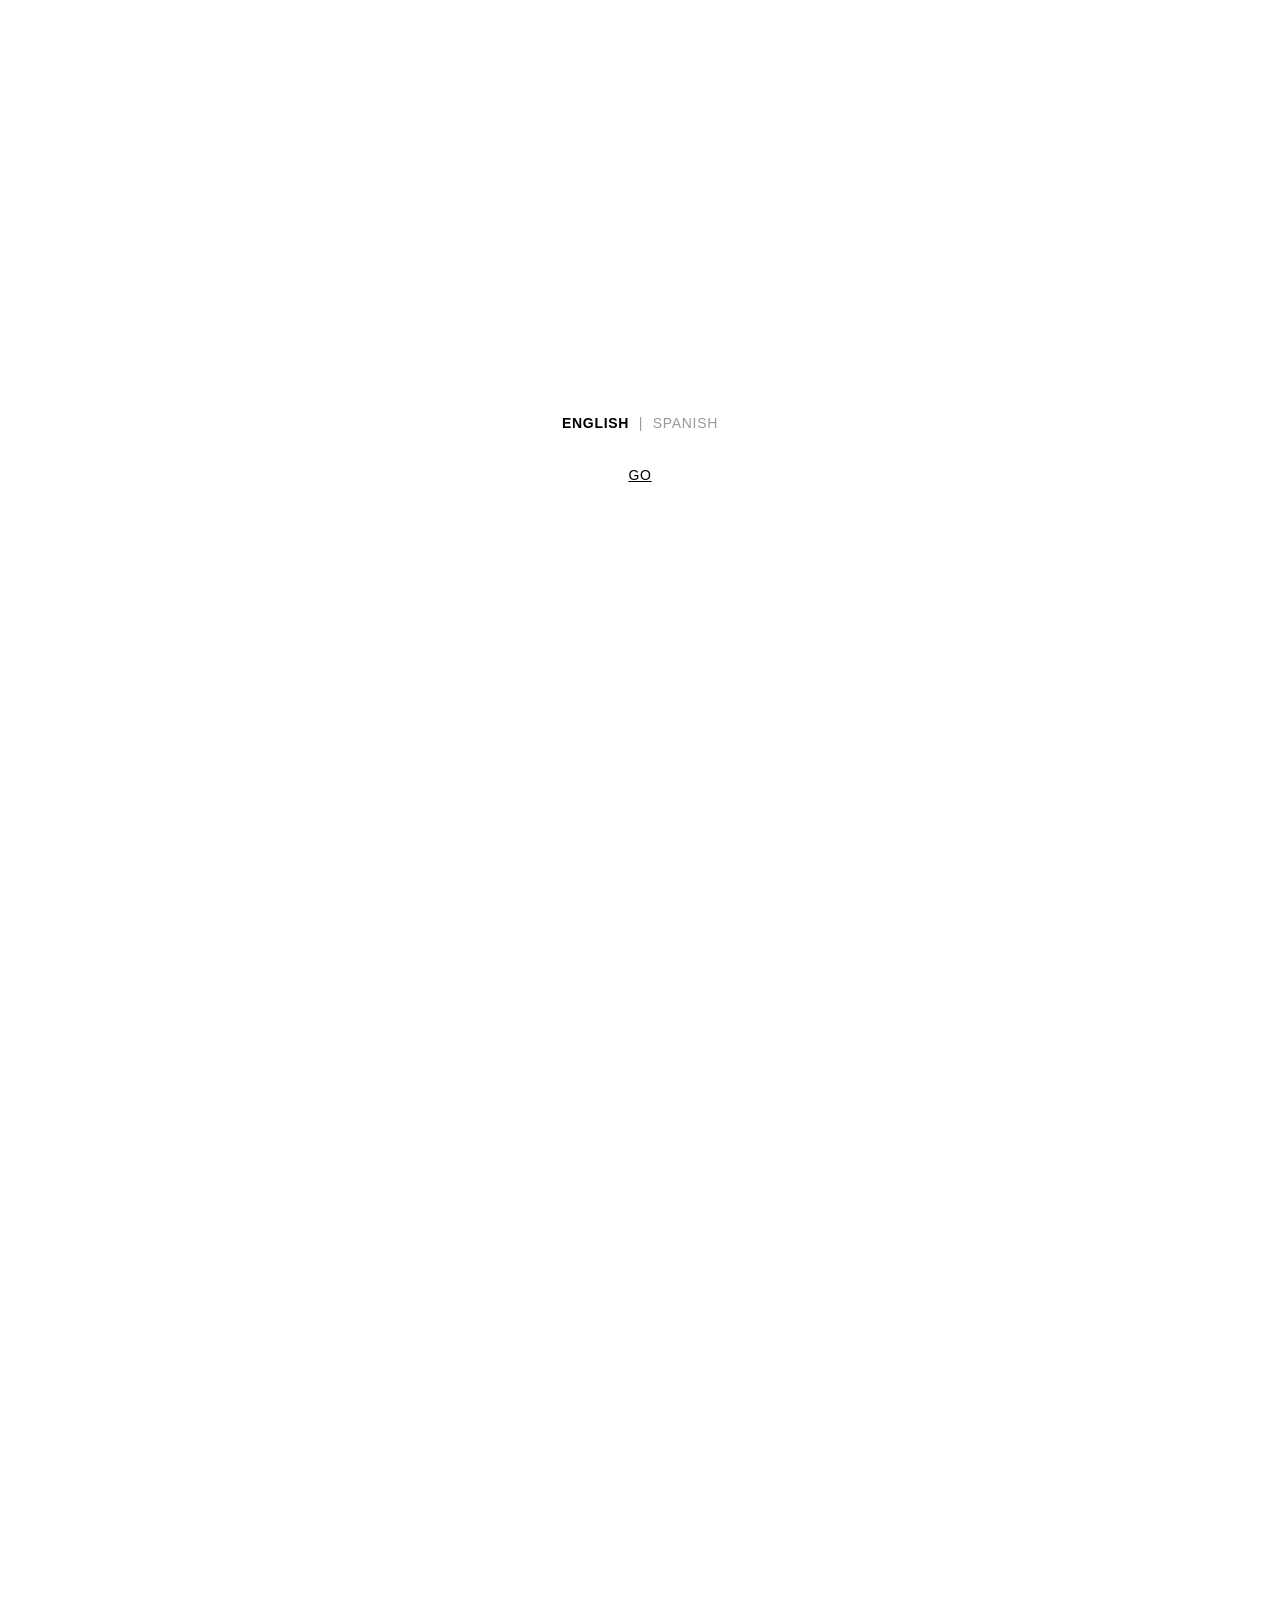
==== index.html @ 4071314b "Apply today's changes to mobile and refine the responsive layout Header (all pages): two clean rows " ====
<!DOCTYPE html>
<html lang="en">
<head>
    <meta charset="UTF-8">
    <meta name="viewport" content="width=device-width, initial-scale=1.0">
    <title data-i18n-title="home.title">Dolores Riccardo - Art Director & Creative</title>
    <link rel="preconnect" href="https://fonts.googleapis.com">
    <link rel="preconnect" href="https://fonts.gstatic.com" crossorigin>
    <link href="https://fonts.googleapis.com/css2?family=Caveat:wght@400&display=swap" rel="stylesheet">
    <link rel="stylesheet" href="./css/styles.css">
    <script src="./js/i18n.js"></script>
    <script>
        (function () {
            try {
                var pickerShown = sessionStorage.getItem('langPickerShown') === '1';
                var p = (location.pathname || '').toLowerCase();
                var isHome = p === '/' || p === '' || p.endsWith('/index.html') || p === '/index.html';
                var homeShown = sessionStorage.getItem('homeLoaderShown') === '1';
                if (!pickerShown || (isHome && !homeShown)) {
                    document.documentElement.classList.add('is-preloading');
                }
            } catch (e) {}
        })();
    </script>
</head>
<body>
    <!-- ========== LANGUAGE PICKER OVERLAY ========== -->
    <div id="lang-overlay" hidden>
      <div class="lang-picker">
        <div class="lang-toggle">
          <button class="lang-option is-active" data-lang="en">ENGLISH</button>
          <span class="lang-sep">|</span>
          <button class="lang-option" data-lang="es">SPANISH</button>
        </div>
        <a href="#" class="lang-go">GO</a>
      </div>
    </div>
    <div id="loader-overlay" hidden>
      <div class="loader-counter">0%</div>
    </div>

    <!-- ========== HEADER ========== -->
    <header class="header">
        <a href="#" class="logo">Dolores R</a>
        <nav class="nav-center">
            <a href="./index.html" class="nav-link is-active">Home</a><span class="nav-comma">,&nbsp;</span><a href="./work.html" class="nav-link">Work</a><span class="nav-comma">,&nbsp;</span><a href="./about.html" class="nav-link">About</a><span class="nav-comma">,&nbsp;</span><a href="./cv.html" class="nav-link nav-link--cv-es" data-i18n="common.nav.cv">CV</a><span class="nav-comma nav-mobile-only">,&nbsp;</span><a href="./contact.html" class="nav-link nav-mobile-only">Contact</a></nav>
        <div class="header-right">
            <span class="header-location">Bs As &amp; Worldwide</span>
            <div class="lang-switch">
                <button class="lang-switch-btn is-active" data-lang="en">EN</button>
                <span>/</span>
                <button class="lang-switch-btn" data-lang="es">ES</button>
            </div>
            <a href="./contact.html" class="nav-link nav-link--cta" data-i18n="common.nav.getInTouch">Let's get in touch ;)</a>
        </div>
    </header>

    <!-- ========== HERO SECTION ========== -->
    <section class="hero">
        <div class="hero-frame">
            <img src="./images/loli-hero-bw.jpg" alt="Loli — Dolores Riccardo">
        </div>
        <p class="hero-intro" data-i18n="home.hero.intro">
            I develop visual identities and art-directed campaigns for brands. Specialized in branding systems, narrative direction, and strategic use of AI.
        </p>
        <h1 class="hero-title" data-i18n="home.hero.title">
            Hello :) I'm&nbsp;Loli,<br>
            Buenos Aires-based Art Director &amp; Creative, developing strategic&nbsp;visual<br>
            identities and campaigns for brands&nbsp;seeking<br>
            to break through&nbsp;noise.
        </h1>
        <div class="hero-bottom">
            <div class="hero-col-label" data-i18n="home.hero.colLabel">
                Art Direction<br>&amp; Creativity
            </div>
            <p class="hero-col-text" data-i18n="home.hero.colText">
                Senior graphic designer &amp; creative, 8+ years in the field. Strategy leads — design follows.
            </p>
        </div>
    </section>

    <!-- ========== SELECTED WORKS ========== -->
    <section class="selected-works" id="selected-works">
        <!-- Project 01 -->
        <article class="work">
            <div class="work-meta">
                <span>[ 01 ]</span>
                <span data-i18n="home.works.bplayClient">Guillermo Francella x Bplay</span>
                <span><span data-i18n="home.works.year">Year</span> 2022</span>
            </div>
            <div class="work-title-wrapper">
                <span class="work-annotation work-annotation--left" data-i18n="home.works.bplayAnnot">Sponsor Oficial<br>del Corazón Argento</span>
                <h2 class="work-title"><a href="./project-bplay.html" class="work-title-link"><span class="bracket bracket-l">[</span><span class="title-text">Guillermo Francella x Bplay</span><span class="bracket bracket-r">]</span></a></h2>
                <div class="work-categories" data-i18n="home.works.bplayCats">ART DIRECTION | KEY VISUAL | OFF &amp; ONLINE MEDIA</div>
            </div>
            <a href="./project-bplay.html" class="work-frame-link"><div class="work-frame">
                <img src="./images/bplay/01-hero-mosaic.png" alt="Pepe Argento x Bplay">
            </div></a>
            <a href="./project-bplay.html" class="work-cta" data-i18n="common.seeWholeDeal">&lt; See the whole deal &gt;</a>
        </article>

        <!-- Project 02 -->
        <article class="work">
            <div class="work-meta">
                <span>[ 02 ]</span>
                <span data-i18n="home.works.absolutClient">Absolut Tabasco x Volaris</span>
                <span><span data-i18n="home.works.year">Year</span> 2026</span>
            </div>
            <div class="work-title-wrapper">
                <span class="work-annotation work-annotation--right" data-i18n="home.works.absolutAnnot">Intensidad a bordo<br>de Volaris</span>
                <h2 class="work-title"><a href="./project-absolut.html" class="work-title-link"><span class="bracket bracket-l">[</span><span class="title-text">Absolut Tabasco x Volaris</span><span class="bracket bracket-r">]</span></a></h2>
                <div class="work-categories" data-i18n="home.works.absolutCats">ART DIRECTION | KEY VISUAL | OFF &amp; ONLINE MEDIA | AI GENERATION</div>
            </div>
            <a href="./project-absolut.html" class="work-frame-link"><div class="work-frame">
                <img src="./images/absolut/v2-02.jpg" alt="Absolut Tabasco x Volaris — Intensidad a Bordo">
            </div></a>
            <a href="./project-absolut.html" class="work-cta" data-i18n="common.seeWholeDeal">&lt; See the whole deal &gt;</a>
        </article>

        <!-- Project 03 -->
        <article class="work">
            <div class="work-meta">
                <span>[ 03 ]</span>
                <span data-i18n="home.works.truenoClient">Trueno x EA Sports</span>
                <span><span data-i18n="home.works.year">Year</span> 2022</span>
            </div>
            <div class="work-title-wrapper">
                <span class="work-annotation work-annotation--center-left" data-i18n="home.works.truenoAnnot">Soy de donde nací,<br>mi tierra zanta</span>
                <h2 class="work-title"><a href="./project-trueno.html" class="work-title-link"><span class="bracket bracket-l">[</span><span class="title-text">Trueno x EA Sports</span><span class="bracket bracket-r">]</span></a></h2>
                <div class="work-categories" data-i18n="home.works.truenoCats">ART DIRECTION | KEY VISUAL | APPAREL DESIGN</div>
            </div>
            <a href="./project-trueno.html" class="work-frame-link"><div class="work-frame">
                <img src="./images/trueno/ig-mockup.png" alt="Trueno x EA Sports — Tierra Zanta">
            </div></a>
            <a href="./project-trueno.html" class="work-cta" data-i18n="common.seeWholeDeal">&lt; See the whole deal &gt;</a>
        </article>

        <!-- Project 04 -->
        <article class="work">
            <div class="work-meta">
                <span>[ 04 ]</span>
                <span data-i18n="home.works.byoClient">Byo. Superfood Lab</span>
                <span><span data-i18n="home.works.year">Year</span> 2022</span>
            </div>
            <div class="work-title-wrapper">
                <span class="work-annotation work-annotation--right" data-i18n="home.works.byoAnnot">Tu mejor versión<br>todos los días.</span>
                <h2 class="work-title"><a href="./project-byo.html" class="work-title-link"><span class="bracket bracket-l">[</span><span class="title-text">Byo. Superfood Lab</span><span class="bracket bracket-r">]</span></a></h2>
                <div class="work-categories" data-i18n="home.works.byoCats">BRANDING | CONCEPTS | OFF &amp; ONLINE MEDIA | AI GENERATION</div>
            </div>
            <a href="./project-byo.html" class="work-frame-link"><div class="work-frame">
                <img src="./images/byo/bolsa.jpg" alt="Byo Superfood Lab — paper bag">
            </div></a>
            <a href="./project-byo.html" class="work-cta" data-i18n="common.seeWholeDeal">&lt; See the whole deal &gt;</a>
        </article>
    </section>

    <!-- ========== ALL WORK ========== -->
    <section class="all-work" id="all-work">
        <div class="scatter">
            <a class="scatter-frame f1" href="./project-bplay.html"><img src="./images/bplay/04-shirt.png" alt=""></a>
            <a class="scatter-frame f2" href="./project-dhl.html"><img src="./images/dhl/ooh-billboard.png" alt=""></a>
            <a class="scatter-frame f3" href="./project-byo.html"><img src="./images/byo/acai-classic.jpg" alt=""></a>
            <a class="scatter-frame f4" href="./project-trueno.html"><img src="./images/trueno/trueno-shirt-bw.png" alt=""></a>
            <a class="scatter-frame f5" href="./project-bplay.html"><img src="./images/bplay/02-billboard-street.png" alt=""></a>
            <a class="scatter-frame f6" href="./project-byo.html"><img src="./images/byo/jugos-2.jpg" alt=""></a>
            <a class="scatter-frame f7" href="./project-dhl.html"><img src="./images/dhl/boxes-stack.png" alt=""></a>
            <a class="scatter-frame f8" href="./project-trueno.html"><img src="./images/trueno/kit-detail.png" alt=""></a>
            <a class="scatter-frame f9" href="./project-bplay.html"><img src="./images/bplay/05-billboards-pair.png" alt=""></a>
            <a class="scatter-frame f10" href="./project-byo.html"><img src="./images/byo/remeras.jpg" alt=""></a>
            <a class="scatter-frame f11" href="./project-absolut.html"><img src="./images/absolut/v2-04.jpg" alt=""></a>
            <a class="scatter-frame f12" href="./project-ojodetigre.html"><img src="./images/ojodetigre/claim.jpg" alt=""></a>
            <a class="scatter-frame f13" href="./project-glenlivet.html"><img src="./images/glenlivet/cap-keyvisual.jpg" alt=""></a>
            <a class="scatter-frame f14" href="./project-ramazzotti.html"><img src="./images/ramazzotti/02.jpg" alt=""></a>
            <a class="scatter-frame f15" href="./project-ramazzotti.html"><img src="./images/ramazzotti/03.jpg" alt=""></a>
            <a class="scatter-frame f16" href="./project-ojodetigre.html"><img src="./images/ojodetigre/menu.jpg" alt=""></a>
            <a class="scatter-frame f17" href="./project-absolut.html"><img src="./images/absolut/v2-19.jpg" alt=""></a>
            <a class="scatter-frame f18" href="./project-glenlivet.html"><img src="./images/glenlivet/cap-portrait.jpg" alt=""></a>
            <a class="scatter-frame f19" href="./project-ojodetigre.html"><img src="./images/ojodetigre/invitation.jpg" alt=""></a>
            <a class="scatter-frame f20" href="./project-ramazzotti.html"><img src="./images/ramazzotti/05.jpg" alt=""></a>
            <a class="scatter-frame f21" href="./project-absolut.html"><img src="./images/absolut/v2-10.jpg" alt=""></a>
            <a class="scatter-frame f22" href="./project-glenlivet.html"><img src="./images/glenlivet/cap-bottle.jpg" alt=""></a>
            <a class="scatter-frame f23" href="./project-genstone.html"><img src="./images/genstone/lifestyle-01.jpg" alt=""></a>
            <a class="scatter-frame f24" href="./project-genstone.html"><img src="./images/genstone/post-02.jpg" alt=""></a>

            <a href="./work.html" class="all-work-title-wrapper">
                <h2 class="all-work-title"><span data-i18n="home.allWork">All Work</span></h2>
            </a>
        </div>
    </section>

    <!-- ========== FOOTER ========== -->
    <footer class="footer" id="contact">
        <nav class="footer-nav">
            <a href="#" class="footer-nav-link">Home</a>
            <a href="./work.html" class="footer-nav-link">Work</a>
            <a href="./contact.html" class="footer-nav-link">Contact</a>
            <a href="./cv.html" class="footer-nav-link">CV</a>
            <a href="./Dolores-Riccardo-CV.pdf" class="footer-nav-link footer-nav-link--download" download>Download CV</a>
            <a href="https://www.linkedin.com/in/dolores-riccardo-86709313b/?locale=es" target="_blank" rel="noopener noreferrer" class="footer-nav-link">Linkedin</a>
            <a href="https://www.instagram.com/loliriccardo/" target="_blank" rel="noopener noreferrer" class="footer-nav-link">Instagram</a>
        </nav>

        <div class="footer-contact-info">
            <div class="contact-item">
                <span class="contact-label">PHONE</span>
                <a class="contact-value" href="https://wa.me/5491141773952" target="_blank" rel="noopener noreferrer">+54 9 11 4177 3952</a>
            </div>
            <div class="contact-item">
                <span class="contact-label">MAIL</span>
                <a class="contact-value" href="mailto:d.riccardo@icloud.com">d.riccardo@icloud.com</a>
            </div>
            <div class="contact-item">
                <span class="contact-label">LOCATION</span>
                <span class="contact-value">Buenos Aires &amp; Worldwide</span>
            </div>
        </div>
    </footer>

    <script src="./js/main.js" defer></script>
    <script src="./js/footer.js" defer></script>
</body>
</html>
---- css/styles.css ----
/* ========== RESET & VARIABLES ========== */
* { margin: 0; padding: 0; box-sizing: border-box; }

:root {
    --white: #FFFFFF;
    --black: #000000;
    --gray-light: #CCCCCC;
    --gray-dark: #808080;
    --gray-text: #999999;
}

html { scroll-behavior: smooth; }

/* Prevent widows / orphans across the site */
h1, h2, h3, h4,
.hero-title, .work-title, .all-work-title, .work-page-title,
.proj-title, .proj-pullquote, .contact-headline, .footer-text,
.proj-text-num, .proj-meta-value { text-wrap: balance; }

p, .proj-text p, .hero-col-text, .hero-intro,
.contact-value, .frame-label { text-wrap: pretty; }

body {
    background: var(--white);
    color: var(--black);
    font-family: 'Helvetica Neue', 'Helvetica', 'Arial', sans-serif;
    font-size: 14px;
    font-weight: 400;
    line-height: 1.4;
    letter-spacing: -0.025em;
    -webkit-font-smoothing: antialiased;
    -moz-osx-font-smoothing: grayscale;
    overflow-x: hidden;
}

/* Buttons/inputs don't inherit letter-spacing by default — force tracking -25 everywhere */
button, input, select, textarea {
    font-family: inherit;
    letter-spacing: inherit;
}

/* ========== HEADER ========== */
.header {
    position: fixed;
    top: 0; left: 0; right: 0;
    height: 64px;
    background: var(--white);
    display: grid;
    grid-template-columns: 1fr 1fr 1fr;
    align-items: center;
    padding: 0 40px;
    z-index: 1000;
}

.logo {
    font-size: 20px;
    font-weight: 700;
    letter-spacing: -0.025em;
    color: var(--black);
    text-decoration: none;
    justify-self: start;
}

.nav-center { justify-self: center; }

.header-right {
    justify-self: end;
    display: flex;
    gap: 80px;
    align-items: center;
}

.header-location {
    font-size: 14px;
    font-weight: 500;
    color: var(--gray-light);
    text-decoration: none;
    letter-spacing: -0.025em;
    white-space: nowrap;
}
.header-right { min-width: 0; }
.header-right .nav-link { white-space: nowrap; }

.nav-link {
    font-size: 14px;
    font-weight: 500;
    color: var(--gray-light);
    text-decoration: none;
    letter-spacing: -0.025em;
    transition: color 0.15s ease;
}
.nav-link:hover,
.nav-link.is-active,
.nav-link[aria-current="page"] { color: var(--black); }
/* The CTA link keeps default black (visual anchor) */
.nav-link--cta { color: var(--black); }
.nav-link--cta:hover { color: var(--gray-dark); }

/* Contact appears in the nav only on mobile (desktop keeps its own CTA) */
.nav-mobile-only { display: none; }

/* Nav commas: gray by default, black on the comma next to the active tab */
.nav-comma { color: var(--gray-light); transition: color 0.15s ease; }
.nav-link.is-active + .nav-comma,
.nav-comma:has(+ .nav-link.is-active) { color: var(--black); }

/* ========== HERO ========== */
.hero {
    position: relative;
    padding: 120px 40px 80px;
}

.hero-frame {
    position: absolute;
    top: 120px;
    left: 40px;
    width: 290px;
    height: 320px;
    background: var(--gray-light);
    display: flex;
    align-items: center;
    justify-content: center;
    color: var(--white);
    font-size: 18px;
    line-height: 1.2;
    text-align: center;
    overflow: hidden;
    transform: translate3d(0, var(--push, 0px), 0);
    will-change: transform;
}
.hero-frame > img {
    width: 100%;
    height: 100%;
    object-fit: cover;
    display: block;
}

.hero-intro {
    position: absolute;
    top: 140px;
    right: 40px;
    max-width: 360px;
    margin: 0;
    font-size: 14px;
    line-height: 1.45;
    color: var(--black);
}

.hero-title {
    margin: 0;
    padding-top: 240px;
    text-indent: 330px;
    font-size: clamp(48px, 5.5vw, 88px);
    font-weight: 700;
    letter-spacing: -0.025em;
    line-height: 1.05;
    color: var(--black);
}

.hero-bottom {
    margin-top: 64px;
    display: grid;
    grid-template-columns: 1fr 1fr 1fr;
    column-gap: 40px;
}

.hero-col-label {
    grid-column: 2;
    font-size: 14px;
    line-height: 1.4;
    color: var(--black);
}

.hero-col-text {
    grid-column: 3;
    max-width: 380px;
    margin: 0;
    font-size: 14px;
    line-height: 1.4;
    color: var(--black);
}

/* ========== SELECTED WORKS ========== */
.selected-works {
    padding: 80px 40px;
    display: flex;
    flex-direction: column;
    gap: 100px;
}

.work {
    display: flex;
    flex-direction: column;
    gap: 32px;
}

.work-meta {
    display: flex;
    justify-content: space-between;
    align-items: center;
    font-size: 13px;
    color: var(--black);
}

.work-meta--four > span:nth-child(1) { font-weight: 500; }

.work-title-wrapper {
    position: relative;
    text-align: center;
    padding-top: 30px;
}

.work-annotation {
    position: absolute;
    font-family: 'Caveat', 'Snell Roundhand', 'Brush Script MT', cursive;
    font-style: italic;
    font-weight: 400;
    font-size: 18px;
    line-height: 0.9;
    letter-spacing: 0.5px;
    color: var(--black);
    white-space: nowrap;
    z-index: 2;
    transform: rotate(-4deg);
}

.work-annotation--left {
    top: 6px; left: 50%; margin-left: -300px;
    text-align: left;
}

.work-annotation--right {
    top: -2px; left: 50%; margin-left: 200px;
    text-align: left;
}

.work-annotation--center-left {
    top: -10px; left: 50%; margin-left: -180px;
    text-align: left;
}

.work-title {
    font-size: 72px;
    font-weight: 700;
    letter-spacing: -0.025em;
    line-height: 1;
    color: var(--black);
    margin: 0;
}

.work-categories {
    font-size: 13px;
    letter-spacing: 1.5px;
    color: var(--gray-dark);
    margin-top: 12px;
}

/* Work case — scroll-driven progressive animations.
   Each .work has --p (0..1) set by JS based on scroll position.
   All transforms read from --p via calc(). No transitions: scroll drives smoothness. */

.work-frame-link {
    display: block;
    text-decoration: none;
    color: inherit;
}

.work-frame {
    position: relative;
    width: calc(600px + var(--p, 0) * (100% - 600px));
    aspect-ratio: calc(1 + var(--p, 0) * 0.778);
    max-width: 100%;
    margin: 0 auto;
    background: transparent;
    display: flex;
    align-items: center;
    justify-content: center;
    overflow: hidden;
    will-change: width, aspect-ratio;
}
.work-frame > img,
.work-frame > video {
    position: absolute;
    inset: 0;
    width: 100%;
    height: 100%;
    object-fit: contain;
    display: block;
}

.work-title {
    display: inline-flex;
    gap: 0.05em;
    align-items: center;
    justify-content: center;
}

.work-title .bracket,
.work-title .title-text {
    display: inline-block;
    will-change: transform;
}

.bracket-l { transform: translateX(calc(var(--p, 0) * -500px)); }
.bracket-r { transform: translateX(calc(var(--p, 0) * 500px)); }
.title-text { transform: scale(calc(1 + var(--p, 0) * 0.4)); }

.work-meta { transform: translateY(calc(var(--p, 0) * -20px)); will-change: transform; }
.work-categories { transform: translateY(calc(var(--p, 0) * 20px)); will-change: transform; }

.frame-label {
    color: var(--white);
    font-size: 16px;
    font-weight: 500;
    line-height: 1.2;
    text-align: center;
}

.work-cta {
    align-self: flex-end;
    font-size: 13px;
    color: var(--black);
    text-decoration: underline;
    text-underline-offset: 4px;
    margin-top: 4px;
}

/* ========== ALL WORK (scatter layout) ========== */
.all-work {
    position: relative;
    padding: 80px 40px 120px;
    overflow: hidden;
}

.scatter {
    position: relative;
    width: 100%;
    max-width: 1400px;
    margin: 0 auto;
    height: 1200px;
}

.scatter-frame {
    position: absolute;
    background: transparent;
    display: flex;
    align-items: center;
    justify-content: center;
    color: var(--white);
    font-size: 13px;
    font-weight: 500;
    line-height: 1.2;
    text-align: center;
    letter-spacing: -0.025em;
    overflow: hidden;
    text-decoration: none;
    transform:
        translate3d(var(--mx, 0px), calc(var(--py, 0px) + var(--my, 0px)), 0)
        rotate(var(--rot, 0deg));
    will-change: transform;
}
.scatter-frame > img {
    width: 100%;
    height: 100%;
    object-fit: contain;
    display: block;
    background: transparent;
}
.all-work .scatter-frame { background: transparent; }
.all-work .scatter-frame > img { object-fit: contain; }

.scatter-frame.f1  { top: 4%;  left: 0;       width: 130px; height: 180px; --rot: -1deg; }
.scatter-frame.f2  { top: 12%; left: 22%;     width: 90px;  height: 130px; --rot:  1deg; }
.scatter-frame.f3  { top: 0;   left: 38%;     width: 230px; height: 150px; }
.scatter-frame.f4  { top: -10px; right: -20px; width: 140px; height: 130px; }
.scatter-frame.f5  { top: 32%; right: 8%;     width: 180px; height: 140px; }
.scatter-frame.f6  { top: 36%; left: 30%;     width: 100px; height: 110px; --rot: -2deg; }
.scatter-frame.f7  { top: 50%; left: 0;       width: 130px; height: 180px; --rot:  1deg; }
.scatter-frame.f8  { top: 62%; left: 22%;     width: 100px; height: 100px; }
.scatter-frame.f9  { top: 56%; left: 38%;     width: 240px; height: 160px; }
.scatter-frame.f10 { top: 60%; left: 66%;     width: 100px; height: 100px; --rot:  2deg; }
.scatter-frame.f11 { top: 55%; right: -20px;  width: 130px; height: 160px; --rot:  4deg; }
.scatter-frame.f12 { top: 26%; left: 52%;      width: 140px; height: 180px; --rot: -3deg; }
.scatter-frame.f13 { top: 8%;  left: 68%;      width: 150px; height: 170px; --rot:  3deg; }
.scatter-frame.f14 { top: 42%; left: 46%;      width: 120px; height: 160px; --rot: -4deg; }
.scatter-frame.f15 { top: 72%; left: 8%;       width: 180px; height: 130px; --rot:  2deg; }
.scatter-frame.f16 { top: 78%; left: 40%;      width: 200px; height: 150px; --rot: -3deg; }
.scatter-frame.f17 { top: 74%; left: 74%;      width: 150px; height: 160px; --rot:  4deg; }
.scatter-frame.f18 { top: 88%; left: 20%;      width: 140px; height: 170px; --rot: -2deg; }
.scatter-frame.f19 { top: 90%; left: 58%;      width: 170px; height: 130px; --rot:  3deg; }
.scatter-frame.f20 { top: 20%; left: 82%;      width: 110px; height: 140px; --rot: -3deg; }
.scatter-frame.f21 { top: 45%; left: 12%;      width: 160px; height: 150px; --rot:  2deg; }
.scatter-frame.f22 { top: 30%; left: 12%;      width: 120px; height: 90px;  --rot: -2deg; }
.scatter-frame.f23 { top: 66%; left: 60%;      width: 170px; height: 130px; --rot: -3deg; }
.scatter-frame.f24 { top: 82%; left: 32%;      width: 140px; height: 140px; --rot:  2deg; }

.all-work-title-wrapper {
    position: absolute;
    inset: 0;
    display: flex;
    align-items: center;
    justify-content: center;
    z-index: 10;
    text-decoration: none;
    color: inherit;
}

.all-work-title {
    font-size: clamp(72px, 9vw, 130px);
    font-weight: 700;
    letter-spacing: -0.04em;
    color: var(--black);
    text-align: center;
    line-height: 1;
    white-space: nowrap;
}

.all-work-count {
    font-size: 0.4em;
    font-weight: 500;
    vertical-align: super;
    margin-left: 0.05em;
}

/* ========== WORK PAGE ========== */
.work-page { padding-top: 64px; }

.work-head {
    display: flex;
    align-items: flex-end;
    justify-content: space-between;
    gap: 40px;
    padding: 60px 40px 24px;
}

.work-page-title {
    font-size: clamp(72px, 9vw, 130px);
    font-weight: 700;
    letter-spacing: -0.04em;
    line-height: 1;
    color: var(--black);
    margin: 0;
}

.work-page-count {
    font-size: 0.28em;
    font-weight: 500;
    vertical-align: super;
    margin-left: 0.05em;
    letter-spacing: -0.02em;
}

.view-toggle {
    position: fixed;
    top: 96px;
    right: 40px;
    display: flex;
    align-items: baseline;
    gap: 12px;
    z-index: 900;
    background: var(--white);
    padding: 6px 0 6px 12px;
}

.view-toggle-btn {
    background: none;
    border: 0;
    padding: 0;
    font: inherit;
    font-size: 16px;
    color: var(--gray-light);
    cursor: pointer;
    letter-spacing: -0.025em;
    text-decoration: none;
}

.view-toggle-btn.is-active {
    color: var(--black);
    text-decoration: underline;
    text-underline-offset: 4px;
}

.view-toggle-sep {
    font-size: 16px;
    color: var(--black);
}

/* ===== Grid View ===== */
[data-view-panel][hidden] { display: none !important; }

.work-grid-view {
    /* Masonry-style "tetris" packing: cards flow into balanced columns with
       no vertical white-space between images of differing heights. */
    column-count: 2;
    column-gap: 8px;
    padding: 0 40px 80px;
    --bracket-shift: 28px;
}

.work-row { display: grid; gap: 8px; align-items: start; }
.work-row--1 { grid-template-columns: 1fr; --bracket-shift: 50px; }
.work-row--2 { grid-template-columns: 1fr 1fr; --bracket-shift: 28px; }
.work-row--3 { grid-template-columns: 1fr 1fr 1fr; --bracket-shift: 10px; }

.work-card {
    display: flex;
    flex-direction: column;
    /* ~15px breathing room between the image and the bracketed title. */
    gap: 15px;
    text-decoration: none;
    color: var(--black);
    /* Keep each card intact inside its masonry column. */
    break-inside: avoid;
    -webkit-column-break-inside: avoid;
    margin-bottom: 8px;
}

.work-card-frame {
    position: relative;
    width: 100%;
    background: transparent;
    display: block;
    overflow: hidden;
}
.work-card-frame > img,
.work-card-frame > video {
    position: relative;
    inset: auto;
    width: 100%;
    height: auto;
    object-fit: contain;
    display: block;
}

/* Aspect-ratio modifiers neutralized: the image dictates the height so there are no gray letterbox borders */
.work-card-frame--square,
.work-card-frame--tall,
.work-card-frame--xtall,
.work-card-frame--wide { aspect-ratio: auto; }

/* Placeholder card (no image, only a label) keeps its old square footprint */
.work-card-frame:has(> .frame-label) {
    aspect-ratio: 1 / 1;
    background: var(--gray-light);
    display: flex;
    align-items: center;
    justify-content: center;
}

/* Card scroll-driven progressive animation (mirrors .work on home).
   JS sets --p (0..1) on each .work-card based on viewport position. */
.work-card-frame {
    position: relative;
    overflow: hidden;
    opacity: 1;
    transform: translateY(calc((1 - var(--p, 0)) * 24px));
    will-change: transform;
}
.work-card-frame > .frame-label {
    transform: scale(calc(1 + var(--p, 0) * 0.06));
    will-change: transform;
}

.work-card-caption {
    display: flex;
    justify-content: space-between;
    align-items: baseline;
    gap: 16px;
    font-size: 16px;
    font-weight: 500;
    letter-spacing: -0.025em;
}

.card-title {
    display: inline-flex;
    align-items: baseline;
    gap: 0.05em;
    padding-left: var(--bracket-shift, 40px);
    padding-right: var(--bracket-shift, 40px);
}
.card-bracket,
.card-title-text {
    display: inline-block;
    will-change: transform;
}
.card-bracket-l { transform: translateX(calc(var(--p, 0) * var(--bracket-shift, 40px) * -1)); }
.card-bracket-r { transform: translateX(calc(var(--p, 0) * var(--bracket-shift, 40px))); }

.work-card-year { color: var(--gray-light); }

/* ===== List View ===== */
.work-list-view {
    display: flex;
    flex-direction: column;
    padding: 0 0 80px;
}

.list-row {
    display: block;
    width: 100%;
    overflow: hidden;
    white-space: nowrap;
    text-decoration: none;
    color: var(--gray-light);
    font-size: clamp(36px, 4.2vw, 56px);
    font-weight: 500;
    letter-spacing: -0.025em;
    line-height: 1.15;
    padding: 2px 0;
}

.list-row .list-name {
    display: inline-block;
    margin-right: 0.2em;
}

.list-row .list-name.is-bold {
    color: var(--black);
    font-weight: 700;
}

.list-row:hover .list-name { color: var(--black); }

/* List View — seamless infinite horizontal loop, alternating per row.
   Inner contains 2 identical sets of names; we animate exactly one set's width
   (--cycle) so when the animation loops, the second set sits where the first
   was — no visible jump. */
.list-row-inner {
    display: inline-block;
    white-space: nowrap;
    will-change: transform;
}
@keyframes slideLeft {
    from { transform: translateX(0); }
    to   { transform: translateX(calc(var(--cycle, 100px) * -1)); }
}
@keyframes slideRight {
    from { transform: translateX(calc(var(--cycle, 100px) * -1)); }
    to   { transform: translateX(0); }
}
.list-row.right .list-row-inner,
.list-row.left  .list-row-inner {
    animation-iteration-count: infinite;
    animation-timing-function: linear;
}
.list-row.right .list-row-inner { animation-name: slideRight; }
.list-row.left  .list-row-inner { animation-name: slideLeft;  }

@media (prefers-reduced-motion: reduce) {
    .list-row .list-row-inner { animation: none; }
}

/* ===== Work page responsive ===== */
@media (max-width: 900px) {
    .work-head { flex-direction: column; align-items: flex-start; gap: 16px; padding: 40px 20px 20px; }
    .view-toggle { position: static; padding: 0; }
    .work-grid-view { padding: 0 20px 60px; column-count: 1; }
    .work-list-view { padding: 0 0 60px; }
    .work-row--2 { grid-template-columns: 1fr; }
    .work-row--3 { grid-template-columns: 1fr 1fr; }
    .list-row { font-size: 28px; }
}

/* ========== CONTACT PAGE ========== */
.contact-page { padding-top: 64px; }

.contact-block {
    display: grid;
    grid-template-columns: 1.6fr 1fr;
    gap: 40px;
    padding: 80px 40px;
    align-items: end;
    min-height: calc(100vh - 64px);
}

.contact-block-main {
    display: flex;
    flex-direction: column;
    justify-content: space-between;
    height: 100%;
    padding-top: 40px;
}

.contact-headline {
    font-size: clamp(40px, 6.2vw, 100px);
    font-weight: 700;
    letter-spacing: -0.035em;
    line-height: 0.95;
    color: var(--black);
    margin: 0;
}

/* Flip-clock style headline — smooth crossfade between two phrases on rotateX */
.flip-headline { perspective: 1800px; }

.flip-card {
    display: grid;
    transform-style: preserve-3d;
    animation: flipLoop 9s cubic-bezier(0.76, 0, 0.24, 1) infinite;
}

.flip-face {
    grid-area: 1 / 1;
    display: block;
    backface-visibility: hidden;
    -webkit-backface-visibility: hidden;
}

.flip-line {
    display: block;
    white-space: nowrap;
}

.flip-back { transform: rotateX(180deg); }

@keyframes flipLoop {
    0%, 42%   { transform: rotateX(0deg); }
    50%, 92%  { transform: rotateX(180deg); }
    100%      { transform: rotateX(360deg); }
}

@media (prefers-reduced-motion: reduce) {
    .flip-card { animation: none; }
}

/* Smooth entrance for the rest of the contact page */
.contact-block-main,
.contact-info { animation: contactFadeUp 1s cubic-bezier(0.2, 0.7, 0.2, 1) both; }
.contact-block-main { animation-delay: 0.05s; }
.contact-info      { animation-delay: 0.25s; }

.contact-socials { animation: contactFadeUp 0.9s cubic-bezier(0.2, 0.7, 0.2, 1) 0.55s both; }
.contact-socials a { position: relative; transition: letter-spacing 0.4s ease, color 0.3s ease; }
.contact-socials a:hover { letter-spacing: 0.04em; }

.contact-item { animation: contactFadeUp 0.7s cubic-bezier(0.2, 0.7, 0.2, 1) both; }
.contact-item:nth-child(1) { animation-delay: 0.35s; }
.contact-item:nth-child(2) { animation-delay: 0.45s; }
.contact-item:nth-child(3) { animation-delay: 0.55s; }

.contact-value { transition: transform 0.35s cubic-bezier(0.2, 0.7, 0.2, 1); display: inline-block; }
.contact-item:hover .contact-value { transform: translateX(6px); }

/* Gentle floating motion on the headline */
.flip-headline {
    animation: contactFloat 7s ease-in-out infinite;
    transform-origin: left center;
}
@keyframes contactFloat {
    0%, 100% { transform: translateY(0); }
    50%      { transform: translateY(-8px); }
}

@keyframes contactFadeUp {
    from { opacity: 0; transform: translateY(24px); }
    to   { opacity: 1; transform: translateY(0); }
}

@media (prefers-reduced-motion: reduce) {
    .contact-block-main,
    .contact-info,
    .contact-socials,
    .contact-item,
    .flip-headline { animation: none; }
}

.contact-socials {
    font-size: 16px;
    color: var(--black);
    letter-spacing: -0.025em;
    margin-top: 80px;
}
.contact-socials a {
    color: var(--black);
    text-decoration: none;
}
.contact-socials a:hover { text-decoration: underline; text-underline-offset: 4px; }

.contact-info {
    display: flex;
    flex-direction: column;
    gap: 28px;
    justify-self: end;
    align-self: end;
    padding-bottom: 8px;
}

/* ===== Quote / Project Inquiry Form ===== */
.quote-section {
    display: grid;
    grid-template-columns: 1fr 1.2fr;
    gap: 120px;
    align-items: start;
    padding: 140px 40px 120px;
}

.quote-headline {
    font-size: clamp(40px, 6.2vw, 100px);
    font-weight: 700;
    letter-spacing: -0.035em;
    line-height: 0.95;
    color: var(--black);
    margin: 0;
    position: sticky;
    top: 96px;
    min-height: 2.05em;
}
.quote-headline .type-caret {
    width: 0.06em;
    height: 0.78em;
    background: var(--black);
    vertical-align: -0.04em;
}

/* Down arrow on the flip-back headline */
.flip-arrow {
    display: inline-block;
    animation: arrowNudge 1.6s ease-in-out infinite;
}
@keyframes arrowNudge {
    0%, 100% { transform: translateY(0); }
    50%      { transform: translateY(8px); }
}

/* Quote form field stagger entrance */
.quote-field {
    opacity: 0;
    transform: translateY(16px);
    animation: quoteFieldIn 0.6s cubic-bezier(0.2, 0.7, 0.2, 1) forwards;
}
.quote-field:nth-child(1) { animation-delay: 0.10s; }
.quote-field:nth-child(2) { animation-delay: 0.18s; }
.quote-field:nth-child(3) { animation-delay: 0.26s; }
.quote-field:nth-child(4) { animation-delay: 0.34s; }
.quote-field:nth-child(5) { animation-delay: 0.42s; }
.quote-field:nth-child(6) { animation-delay: 0.50s; }
.quote-field:nth-child(7) { animation-delay: 0.58s; }

.quote-form-foot {
    opacity: 0;
    transform: translateY(16px);
    animation: quoteFieldIn 0.6s cubic-bezier(0.2, 0.7, 0.2, 1) 0.7s forwards;
}

@keyframes quoteFieldIn {
    to { opacity: 1; transform: translateY(0); }
}

@media (prefers-reduced-motion: reduce) {
    .quote-field,
    .quote-form-foot { opacity: 1; transform: none; animation: none; }
    .flip-arrow { animation: none; }
}

.quote-form-grid {
    display: grid;
    grid-template-columns: 1fr 1fr;
    gap: 28px 24px;
}

.quote-field {
    display: flex;
    flex-direction: column;
    gap: 8px;
}
.quote-field--full { grid-column: 1 / -1; }

.quote-label {
    font-size: 12px;
    letter-spacing: 0.04em;
    color: var(--gray-dark);
    text-transform: uppercase;
}

.quote-field input,
.quote-field select,
.quote-field textarea {
    background: transparent;
    border: 0;
    border-bottom: 1px solid var(--black);
    border-radius: 0;
    padding: 8px 0;
    font-family: inherit;
    font-size: 16px;
    letter-spacing: -0.025em;
    color: var(--black);
    -webkit-appearance: none;
    -moz-appearance: none;
    appearance: none;
    outline: none;
    transition: border-color 0.2s ease;
}
.quote-field select {
    background-image: linear-gradient(45deg, transparent 50%, var(--black) 50%),
                      linear-gradient(135deg, var(--black) 50%, transparent 50%);
    background-position: calc(100% - 14px) 50%, calc(100% - 8px) 50%;
    background-size: 6px 6px, 6px 6px;
    background-repeat: no-repeat;
    padding-right: 28px;
}
.quote-field textarea {
    resize: vertical;
    min-height: 80px;
}
.quote-field input::placeholder,
.quote-field textarea::placeholder { color: var(--gray-light); }
.quote-field input:focus,
.quote-field select:focus,
.quote-field textarea:focus { border-bottom-width: 2px; }

.quote-form-foot {
    display: flex;
    justify-content: space-between;
    align-items: center;
    gap: 24px;
    margin-top: 40px;
}
.quote-tagline {
    font-size: 14px;
    color: var(--black);
    margin: 0;
}
.quote-submit {
    background: var(--black);
    color: var(--white);
    border: 0;
    padding: 14px 32px;
    font-family: inherit;
    font-size: 14px;
    font-weight: 500;
    letter-spacing: -0.025em;
    cursor: pointer;
    border-radius: 999px;
    transition: background 0.2s ease, transform 0.2s ease;
}
.quote-submit:hover { transform: translateY(-1px); }

.contact-footer {
    display: flex;
    gap: 28px;
    padding: 32px 40px;
    border-top: 0;
}

@media (max-width: 900px) {
    .contact-block {
        grid-template-columns: 1fr;
        padding: 60px 20px;
        min-height: auto;
        gap: 60px;
    }
    .contact-info { justify-self: start; }
    .contact-socials { margin-top: 32px; }
    .contact-footer { padding: 24px 20px; }
    .quote-section { grid-template-columns: 1fr; gap: 32px; padding: 60px 20px 24px; }
    .quote-headline { position: static; }
    .quote-form-grid { grid-template-columns: 1fr; gap: 20px; }
    .quote-form-foot { flex-direction: column; align-items: flex-start; }
}

/* ========== PROJECT PAGE ========== */
.project-page { padding-top: 64px; }

.project {
    padding: 60px 40px 40px;
    max-width: 1440px;
    margin: 0 auto;
}

.proj-head { margin-bottom: 32px; }

.proj-title {
    font-size: clamp(40px, 5.4vw, 80px);
    font-weight: 700;
    letter-spacing: -0.03em;
    line-height: 1;
    text-align: center;
    margin: 0 0 24px;
    color: var(--black);
    position: sticky;
    top: 80px;
    z-index: 50;
    background: var(--white);
    padding: 8px 0;
}
.proj-title .bracket,
.proj-title .title-text { display: inline-block; will-change: transform; }
.proj-title .bracket { margin: 0 0.15em; }

/* Scroll-driven bracket spread on project page (mirrors home work title) */
.proj-title .bracket-l { transform: translateX(calc(var(--p, 0) * -500px)); }
.proj-title .bracket-r { transform: translateX(calc(var(--p, 0) *  500px)); }

/* Parallax frames — moved on Y by JS via --py */
[data-parallax] {
    transform: translate3d(0, var(--py, 0px), 0);
    will-change: transform;
}

.proj-meta {
    list-style: none;
    margin: 0;
    padding: 24px 0 0;
    display: flex;
    flex-wrap: wrap;
    justify-content: space-between;
    column-gap: 40px;
    row-gap: 12px;
    border-top: 1px solid var(--gray-light);
    font-size: 14px;
}
.proj-meta li {
    display: flex;
    gap: 8px;
    align-items: baseline;
    flex: 0 1 auto;
}
.proj-meta-label { color: var(--gray-dark); }
.proj-meta-value { color: var(--black); font-weight: 500; }

.proj-frame {
    position: relative;
    background: transparent;
    width: 100%;
    height: 100%;
    display: flex;
    align-items: center;
    justify-content: center;
    overflow: hidden;
}
.proj-frame > img,
.proj-frame > video {
    position: absolute;
    inset: 0;
    width: 100%;
    height: 100%;
    object-fit: contain;
    display: block;
}
.proj-frame > img[data-fit="contain"],
.proj-frame > video[data-fit="contain"] {
    object-fit: contain;
    background: transparent;
}

.proj-hero {
    aspect-ratio: 16 / 9;
    margin: 24px 0 96px;
}

/* ---- Stages: text + tall frame, side by side ---- */
.proj-stage--ab,
.proj-stage--ba {
    display: grid;
    grid-template-columns: 1fr 1.15fr;
    gap: 24px;
    align-items: stretch;
    margin-bottom: 96px;
}
.proj-stage--ab .stage-tall { grid-column: 1; }
.proj-stage--ab .stage-text { grid-column: 2; }
.proj-stage--ba .stage-text { grid-column: 1; }
.proj-stage--ba .stage-tall { grid-column: 2; }
.stage-tall { aspect-ratio: 4 / 5; min-height: 520px; }

.proj-pair {
    display: grid;
    grid-template-columns: 1fr 1.4fr;
    gap: 24px;
    margin-bottom: 96px;
}
.proj-pair .pair-a { aspect-ratio: 1 / 1; }
.proj-pair .pair-b { aspect-ratio: 16 / 10; }

.proj-text { display: flex; flex-direction: column; gap: 14px; padding: 12px 0; align-self: center; max-width: 520px; }
.proj-text-num {
    font-size: 13px;
    font-weight: 700;
    color: var(--black);
    margin-bottom: 6px;
    letter-spacing: 0.04em;
}
.proj-text-label { font-weight: 500; }
.proj-text p {
    font-size: 14px;
    line-height: 1.5;
    color: var(--black);
    margin: 0;
    max-width: 480px;
}

/* ---- Pull-quote ---- */
.proj-stage--quote {
    display: grid;
    grid-template-columns: 1fr 1fr;
    gap: 32px;
    align-items: center;
    margin: 0 0 96px;
}
.proj-pullquote {
    font-size: clamp(32px, 3.4vw, 52px);
    font-weight: 700;
    letter-spacing: -0.025em;
    line-height: 1.05;
    color: var(--black);
    margin: 0;
    max-width: 580px;
}
.stage-q-1 { aspect-ratio: 4 / 5; min-height: 480px; }

/* ---- Closing wide frame ---- */
.proj-closing {
    aspect-ratio: 16 / 7;
    margin: 0 0 48px;
}

/* ---- Project footer (caption + next) ---- */
.proj-footer {
    display: flex;
    flex-direction: column;
    align-items: center;
    gap: 28px;
    padding: 24px 0 60px;
    text-align: center;
}
.proj-stage--results {
    display: grid;
    grid-template-columns: 1fr 1.15fr;
    gap: 24px;
    margin-bottom: 96px;
}
.proj-stage--results .proj-text { grid-column: 2; }
.proj-next {
    font-size: 28px;
    font-weight: 700;
    color: var(--black);
    text-decoration: none;
    letter-spacing: -0.025em;
    transition: letter-spacing 0.3s ease;
}
.proj-next:hover { letter-spacing: 0.02em; text-decoration: underline; text-underline-offset: 6px; }

@media (max-width: 900px) {
    .project { padding: 40px 20px 24px; }
    .proj-meta { grid-template-columns: 1fr 1fr; gap: 12px; font-size: 12px; }
    .proj-stage--ab,
    .proj-stage--ba,
    .proj-pair,
    .proj-stage--quote,
    .proj-stage--results {
        grid-template-columns: 1fr;
        gap: 16px;
    }
    .proj-stage--results .proj-text { grid-column: 1; }
    .stage-tall { min-height: 0; aspect-ratio: 4 / 5; }
    .stage-q-1 { min-height: 0; aspect-ratio: 4 / 5; }
    .proj-text p { max-width: 100%; }
}

/* ========== ABOUT PAGE ========== */
.about-page { padding-top: 64px; }

/* --- Hero with scattered frames + Hello there (mirrors home All Work) --- */
.about-hero {
    padding: 40px 40px;
    overflow: hidden;
}
.about-scatter {
    position: relative;
    width: 100%;
    max-width: 1400px;
    margin: 0 auto;
    height: 720px;
}
.about-scatter .scatter-frame { color: var(--white); font-size: 13px; }
.about-scatter .f1  { top: 4%;  left: 0;        width: 130px; height: 180px; --rot: -1deg; }
.about-scatter .f2  { top: 12%; left: 22%;      width:  90px; height: 130px; --rot:  1deg; }
.about-scatter .f3  { top: 0;   left: 38%;      width: 230px; height: 150px; }
.about-scatter .f4  { top: -10px; right: -20px; width: 140px; height: 130px; }
.about-scatter .f5  { top: 32%; right: 8%;      width: 180px; height: 140px; }
.about-scatter .f6  { top: 36%; left: 30%;      width: 100px; height: 110px; --rot: -2deg; }
.about-scatter .f7  { top: 50%; left: 0;        width: 130px; height: 180px; --rot:  1deg; }
.about-scatter .f8  { top: 62%; left: 22%;      width: 100px; height: 100px; }
.about-scatter .f9  { top: 56%; left: 38%;      width: 240px; height: 160px; }
.about-scatter .f10 { top: 60%; left: 66%;      width: 100px; height: 100px; --rot:  2deg; }
.about-scatter .f11 { top: 55%; right: -20px;   width: 130px; height: 160px; --rot:  4deg; }

.about-hello {
    position: absolute;
    inset: 0;
    z-index: 10;
    display: flex;
    align-items: center;
    justify-content: center;
    font-size: clamp(64px, 11vw, 168px);
    font-weight: 700;
    letter-spacing: -0.04em;
    line-height: 1;
    color: var(--black);
    margin: 0;
    text-align: center;
    min-height: 1.1em;
    pointer-events: none;
}
.about-hello .type-caret {
    width: 0.05em;
    height: 0.85em;
    background: var(--black);
    vertical-align: -0.04em;
}

/* --- Intro: I'm Loli + offset paragraph cells --- */
.about-intro {
    padding: 80px 40px 100px;
    display: grid;
    grid-template-columns: repeat(12, 1fr);
    column-gap: 24px;
    row-gap: 40px;
    align-items: start;
}
.bio-cell { margin: 0; }
.bio-cell--name { grid-column: 1 / span 4; grid-row: 1; display: flex; flex-direction: column; gap: 4px; }
.bio-cell--a    { grid-column: 3 / span 4; grid-row: 2; }
.bio-cell--b    { grid-column: 7 / span 5; grid-row: 1 / span 2; padding-top: 80px; }
.bio-cell--c    { grid-column: 4 / span 4; grid-row: 3; padding-top: 12px; }
.bio-cell--d    { grid-column: 8 / span 5; grid-row: 3; padding-top: 36px; }

.about-name {
    font-size: clamp(40px, 5vw, 72px);
    font-weight: 700;
    letter-spacing: -0.03em;
    line-height: 1;
    margin: 0;
    color: var(--black);
}
.about-aka {
    font-style: italic;
    font-size: 13px;
    color: var(--gray-dark);
    margin-left: 0.4em;
}
.bio-cell p,
p.bio-cell { font-size: 14px; line-height: 1.5; color: var(--black); margin: 0; max-width: 360px; }

/* --- Big belief quote --- */
.about-belief {
    padding: 60px 40px 100px;
}
.belief-text {
    font-size: clamp(40px, 6.4vw, 104px);
    font-weight: 700;
    letter-spacing: -0.035em;
    line-height: 1;
    color: var(--black);
    margin: 0;
    display: flex;
    flex-wrap: wrap;
    gap: 0.18em 0.22em;
}
.belief-word {
    display: inline-block;
    opacity: 0;
    transform: translateY(120px) rotate(-8deg) scale(0.7);
    transform-origin: bottom left;
    filter: blur(8px);
    transition: opacity 1.1s cubic-bezier(0.16, 1, 0.3, 1),
                transform 1.3s cubic-bezier(0.16, 1, 0.3, 1),
                filter 1s cubic-bezier(0.16, 1, 0.3, 1);
}
.belief-word.is-revealed {
    opacity: 1;
    transform: translateY(0) rotate(0) scale(1);
    filter: blur(0);
}
.belief-emph { font-style: italic; }
.belief-text > .belief-word:nth-child(1)  { transition-delay: 0.00s; }
.belief-text > .belief-word:nth-child(2)  { transition-delay: 0.04s; }
.belief-text > .belief-word:nth-child(3)  { transition-delay: 0.08s; }
.belief-text > .belief-word:nth-child(4)  { transition-delay: 0.12s; }
.belief-text > .belief-word:nth-child(5)  { transition-delay: 0.16s; }
.belief-text > .belief-word:nth-child(6)  { transition-delay: 0.20s; }
.belief-text > .belief-word:nth-child(7)  { transition-delay: 0.24s; }
.belief-text > .belief-word:nth-child(8)  { transition-delay: 0.28s; }
.belief-text > .belief-word:nth-child(9)  { transition-delay: 0.32s; }
.belief-text > .belief-word:nth-child(10) { transition-delay: 0.36s; }
.belief-text > .belief-word:nth-child(11) { transition-delay: 0.40s; }
.belief-text > .belief-word:nth-child(12) { transition-delay: 0.44s; }
.belief-text > .belief-word:nth-child(13) { transition-delay: 0.48s; }
.belief-text > .belief-word:nth-child(14) { transition-delay: 0.52s; }
.belief-text > .belief-word:nth-child(15) { transition-delay: 0.56s; }
.belief-text > .belief-word:nth-child(16) { transition-delay: 0.60s; }

/* --- Skills: infinite marquee + shuffle highlight (no lines) --- */
.about-skills {
    padding: 36px 0;
    overflow: hidden;
}
.skills-marquee {
    width: 100%;
    overflow: hidden;
    white-space: nowrap;
    font-size: clamp(24px, 2.8vw, 44px);
    font-weight: 500;
    letter-spacing: -0.025em;
    color: var(--gray-light);
    line-height: 1.4;
}
.skills-track {
    display: inline-block;
    will-change: transform;
    animation: marqueeLoop linear infinite;
}
.skill-word,
.skill-sep { display: inline-block; }
.skill-word {
    transition: color 0.7s cubic-bezier(0.4, 0, 0.2, 1),
                transform 0.7s cubic-bezier(0.4, 0, 0.2, 1);
}
.skill-word.is-on {
    color: var(--black);
    transform: translateY(-3px);
}
.skill-sep { color: var(--gray-light); padding: 0 0.15em; }

@keyframes marqueeLoop {
    from { transform: translateX(0); }
    to   { transform: translateX(calc(var(--cycle, 100px) * -1)); }
}

/* --- Beyond design block --- */
.about-beyond {
    padding: 100px 40px;
    display: grid;
    grid-template-columns: 1fr 1.4fr;
    gap: 64px;
    align-items: center;
}
.beyond-frame {
    aspect-ratio: 4 / 5;
    background: var(--gray-light);
    display: flex;
    align-items: center;
    justify-content: center;
    color: var(--white);
    font-size: 16px;
    overflow: hidden;
}
.beyond-frame > img {
    width: 100%;
    height: 100%;
    object-fit: cover;
    display: block;
}
.beyond-text {
    font-size: 14px;
    line-height: 1.5;
    color: var(--black);
    margin: 0;
    max-width: 480px;
}

/* --- CTA --- */
.about-cta {
    padding: 60px 40px 60px;
    position: relative;
}
.cta-text {
    font-size: clamp(48px, 7.4vw, 116px);
    font-weight: 700;
    letter-spacing: -0.035em;
    line-height: 0.98;
    color: var(--black);
    margin: 0 0 40px;
    display: flex;
    flex-direction: column;
}
.cta-line {
    display: block;
    opacity: 0;
    transform: translateX(-260px) rotate(-6deg) skewX(-8deg);
    transition: opacity 1.1s cubic-bezier(0.16, 1, 0.3, 1),
                transform 1.4s cubic-bezier(0.16, 1, 0.3, 1);
    transform-origin: left center;
}
.cta-line.is-revealed { opacity: 1; transform: translateX(0) rotate(0) skewX(0); }
.cta-line:nth-child(even).is-revealed { transform: translateX(0) rotate(0) skewX(0); }
.cta-line:nth-child(even) { transform: translateX(260px) rotate(6deg) skewX(8deg); transform-origin: right center; }
.cta-text > .cta-line:nth-child(1) { transition-delay: 0.05s; }
.cta-text > .cta-line:nth-child(2) { transition-delay: 0.18s; }
.cta-text > .cta-line:nth-child(3) { transition-delay: 0.31s; }
.cta-text > .cta-line:nth-child(4) { transition-delay: 0.44s; }
.cta-text > .cta-line:nth-child(5) { transition-delay: 0.57s; }
.cta-text > .cta-line:nth-child(6) { transition-delay: 0.70s; }

.cta-wink {
    color: inherit;
    text-decoration: none;
    transition: transform 0.4s ease;
    display: inline-block;
}
.cta-wink:hover { transform: rotate(15deg) scale(1.15); }

.cta-cv {
    display: inline-block;
    font-size: 14px;
    font-weight: 700;
    color: var(--black);
    text-decoration: underline;
    text-underline-offset: 4px;
    position: absolute;
    right: 40px;
    bottom: 60px;
}

/* --- Reveal helpers (expo-out for disruptive but smooth feel) --- */
.reveal-up {
    opacity: 0;
    transform: translateY(120px) skewY(-3deg);
    filter: blur(6px);
    transition: opacity 1.1s cubic-bezier(0.16, 1, 0.3, 1) var(--delay, 0s),
                transform 1.4s cubic-bezier(0.16, 1, 0.3, 1) var(--delay, 0s),
                filter 1s cubic-bezier(0.16, 1, 0.3, 1) var(--delay, 0s);
}
.reveal-up.is-revealed { opacity: 1; transform: translateY(0) skewY(0); filter: blur(0); }

.reveal-zoom {
    opacity: 0;
    transform: scale(0.5) rotate(-12deg);
    filter: blur(10px);
    transition: opacity 1.2s cubic-bezier(0.16, 1, 0.3, 1) var(--delay, 0s),
                transform 1.5s cubic-bezier(0.16, 1, 0.3, 1) var(--delay, 0s),
                filter 1.1s cubic-bezier(0.16, 1, 0.3, 1) var(--delay, 0s);
}
.reveal-zoom.is-revealed { opacity: 1; transform: scale(1) rotate(0); filter: blur(0); }

@media (prefers-reduced-motion: reduce) {
    .reveal-up, .reveal-zoom, .belief-word, .cta-line {
        opacity: 1; transform: none;
    }
    .marquee-inner { animation: none; }
}

@media (max-width: 900px) {
    .about-hero { padding: 20px; }
    .about-scatter { height: 540px; }
    .about-scatter .scatter-frame { font-size: 11px; }
    .about-scatter .f1  { width: 90px;  height: 130px; }
    .about-scatter .f2  { width: 70px;  height: 100px; left: 30%; }
    .about-scatter .f3  { width: 130px; height: 100px; left: 55%; }
    .about-scatter .f4  { width: 90px;  height: 90px;  right: -10px; }
    .about-scatter .f5  { width: 110px; height: 90px;  top: 30%; right: 0; }
    .about-scatter .f6  { width: 70px;  height: 80px;  top: 38%; left: 38%; }
    .about-scatter .f7  { width: 90px;  height: 130px; top: 58%; }
    .about-scatter .f8  { width: 70px;  height: 70px;  top: 68%; left: 30%; }
    .about-scatter .f9  { width: 140px; height: 100px; top: 62%; left: 50%; }
    .about-scatter .f10 { width: 70px;  height: 70px;  top: 78%; left: 70%; }
    .about-scatter .f11 { width: 90px;  height: 110px; top: 72%; right: -10px; }
    .about-skills { padding: 28px 20px; }
    .about-intro { grid-template-columns: 1fr; gap: 24px; padding: 60px 20px; }
    .bio-cell--name,
    .bio-cell--a,
    .bio-cell--b,
    .bio-cell--c,
    .bio-cell--d { grid-column: 1 / -1; grid-row: auto; padding-top: 0; }
    .about-belief { padding: 40px 20px 60px; }
    .about-beyond { grid-template-columns: 1fr; gap: 32px; padding: 60px 20px; }
    .about-cta { padding: 40px 20px 80px; }
    .cta-cv { position: static; margin-top: 24px; right: auto; bottom: auto; }
}

/* ========== CV PAGE ========== */
.cv-page { padding-top: 64px; }

/* Floating "Download CV" button on the CV page */
.cv-download-float {
    position: fixed;
    right: 28px;
    bottom: 28px;
    z-index: 900;
    display: inline-flex;
    align-items: center;
    gap: 8px;
    padding: 12px 22px;
    background: var(--black);
    color: #fff;
    border-radius: 999px;
    font-size: 13px;
    font-weight: 500;
    letter-spacing: 0.02em;
    text-decoration: none;
    box-shadow: 0 8px 24px rgba(0, 0, 0, 0.18);
    transition: transform 0.2s ease, box-shadow 0.2s ease;
}
.cv-download-float::after {
    content: "\2193"; /* ↓ */
    font-size: 14px;
    line-height: 1;
}
.cv-download-float:hover {
    transform: translateY(-2px);
    box-shadow: 0 12px 30px rgba(0, 0, 0, 0.24);
}

.cv-hero {
    padding: 80px 40px 40px;
    display: grid;
    grid-template-columns: 1fr 2fr;
    gap: 48px;
    align-items: end;
}
.cv-hero-photo {
    aspect-ratio: 4 / 5;
    background: var(--gray-light);
    overflow: hidden;
}
.cv-hero-photo img {
    width: 100%; height: 100%; object-fit: cover; display: block;
}
.cv-hero-text { display: flex; flex-direction: column; gap: 8px; }
.cv-name {
    font-size: clamp(48px, 8vw, 128px);
    font-weight: 700;
    letter-spacing: -0.035em;
    line-height: 0.95;
    color: var(--black);
    margin: 0;
    min-height: 1.05em;
}
.cv-name .type-caret {
    width: 0.05em;
    height: 0.82em;
    background: var(--black);
    vertical-align: -0.04em;
}
.cv-subname {
    font-size: 16px;
    color: var(--gray-dark);
    margin: 0;
}

.cv-section {
    padding: 80px 40px;
    border-top: 1px solid var(--gray-light);
}
.cv-section-title {
    font-size: clamp(36px, 5.4vw, 80px);
    font-weight: 700;
    letter-spacing: -0.03em;
    line-height: 1;
    color: var(--black);
    margin: 0 0 48px;
}

.cv-entries {
    display: grid;
    grid-template-columns: repeat(2, 1fr);
    gap: 48px 64px;
}
.cv-entry {
    display: flex;
    flex-direction: column;
    gap: 8px;
    max-width: 520px;
}
.cv-date {
    font-size: 13px;
    font-weight: 700;
    letter-spacing: 0.02em;
    color: var(--gray-dark);
    text-transform: uppercase;
}
.cv-arrow {
    display: inline-block;
    margin: 0 0.3em;
    transition: transform 0.4s cubic-bezier(0.2, 0.7, 0.2, 1);
}
.cv-entry:hover .cv-arrow { transform: translateX(6px); }
.cv-role {
    font-size: 22px;
    font-weight: 700;
    letter-spacing: -0.025em;
    line-height: 1.15;
    color: var(--black);
    margin: 0;
}
.cv-role em { font-style: normal; font-weight: 500; color: var(--black); }
.cv-sep { color: var(--gray-light); font-weight: 500; }
.cv-entry p {
    font-size: 14px;
    line-height: 1.5;
    color: var(--black);
    margin: 4px 0 0;
}

/* Tools */
.cv-section--tools { padding-bottom: 120px; }
.cv-tools {
    list-style: none;
    margin: 0;
    padding: 0;
    display: grid;
    grid-template-columns: repeat(2, 1fr);
    gap: 20px 64px;
    max-width: 1100px;
}
.cv-tool {
    display: grid;
    grid-template-columns: 160px 1fr;
    align-items: center;
    gap: 24px;
}
.cv-tool-name {
    font-size: 16px;
    font-weight: 500;
    color: var(--black);
}
.cv-bar {
    display: block;
    height: 10px;
    border-radius: 999px;
    border: 1px solid var(--black);
    overflow: hidden;
    position: relative;
}
.cv-bar-fill {
    display: block;
    height: 100%;
    width: 0%;
    background: var(--black);
    border-radius: 999px;
    transition: width 1.4s cubic-bezier(0.16, 1, 0.3, 1) calc(var(--delay, 0s) + 0.15s);
}
.cv-tool.is-revealed .cv-bar-fill { width: var(--lv, 0%); }
.cv-tool-note {
    display: block;
    margin-top: 2px;
    font-size: 11px;
    font-style: italic;
    font-weight: 400;
    color: var(--gray-dark);
    letter-spacing: -0.02em;
}

@media (max-width: 900px) {
    .cv-hero { grid-template-columns: 1fr; gap: 32px; padding: 60px 20px 24px; }
    .cv-hero-photo { max-width: 320px; }
    .cv-section { padding: 60px 20px; }
    .cv-section-title { margin-bottom: 32px; }
    .cv-entries { grid-template-columns: 1fr; gap: 32px; }
    .cv-tools { grid-template-columns: 1fr; gap: 16px; }
    .cv-tool { grid-template-columns: 120px 1fr; gap: 16px; }
}

/* ========== FOOTER ========== */
.footer {
    padding: 80px 40px 40px;
    display: grid;
    grid-template-columns: 1fr 1fr;
    gap: 60px;
    align-items: flex-start;
}

.footer-left {
    display: flex;
    flex-direction: column;
    gap: 32px;
}

.footer-text {
    font-size: 64px;
    font-weight: 500;
    letter-spacing: -0.025em;
    line-height: 1;
    color: var(--gray-light);
    margin: 0;
    min-height: 2.1em;
}

.footer-text-emph { color: var(--black); }

.type-caret {
    display: inline-block;
    width: 0.06em;
    height: 0.85em;
    background: var(--gray-light);
    margin-left: 0.04em;
    vertical-align: -0.05em;
    animation: caretBlink 1s infinite step-end;
}

@keyframes caretBlink {
    0%, 50%   { opacity: 1; }
    50.01%,100% { opacity: 0; }
}

.footer-contact-link {
    display: inline-block;
    font-size: 14px;
    color: var(--black);
    text-decoration: underline;
    width: fit-content;
}

.footer-nav {
    display: flex;
    flex-direction: column;
    gap: 4px;
}

.footer-nav-link {
    font-size: 14px;
    color: var(--black);
    text-decoration: none;
}

/* Discreet "Download CV" pill in the footer nav */
.footer-nav-link--download {
    display: inline-flex;
    align-items: center;
    gap: 6px;
    align-self: flex-start;
    margin-top: 8px;
    padding: 5px 13px;
    border: 1px solid var(--black);
    border-radius: 999px;
    font-size: 12px;
    letter-spacing: 0.02em;
    transition: background-color 0.2s ease, color 0.2s ease;
}
.footer-nav-link--download::after {
    content: "\2193"; /* ↓ */
    font-size: 13px;
    line-height: 1;
}
.footer-nav-link--download:hover {
    background: var(--black);
    color: #fff;
}

.footer-contact-info {
    display: flex;
    flex-direction: column;
    gap: 14px;
}

.contact-item {
    display: flex;
    flex-direction: column;
    gap: 2px;
}

.contact-label {
    font-size: 10px;
    letter-spacing: 1px;
    color: var(--gray-text);
    text-transform: uppercase;
}

.contact-value {
    font-size: 13px;
    color: var(--black);
    padding-left: 12px;
}

/* ========== SELECTION ========== */
::selection { background: var(--black); color: var(--white); }

/* ========== RESPONSIVE ========== */
@media (max-width: 900px) {
    .header { grid-template-columns: 1fr auto; padding: 0 20px; }
    .nav-center { display: none; }
    .header-right { gap: 20px; }
    .hero { padding: 100px 20px 60px; }
    .hero-frame, .hero-intro {
        position: static;
        width: 100%;
        max-width: 280px;
        margin-bottom: 24px;
    }
    .hero-frame { height: 280px; }
    .hero-title { padding-top: 0; text-indent: 0; font-size: 36px; }
    .hero-bottom { grid-template-columns: 1fr; row-gap: 16px; }
    .hero-col-label, .hero-col-text { grid-column: 1; }
    .work-title, .footer-text { font-size: 36px; }
    .work-annotation {
        position: static;
        transform: rotate(-3deg);
        display: block;
        text-align: center;
        margin: 0 auto 8px;
    }
    .all-work-title { font-size: 56px; }
    .scatter { height: 900px; }
    .scatter-frame { font-size: 11px; }
    .scatter-frame.f1  { width: 90px;  height: 130px; }
    .scatter-frame.f2  { width: 70px;  height: 100px; left: 30%; }
    .scatter-frame.f3  { width: 130px; height: 100px; left: 55%; }
    .scatter-frame.f4  { width: 90px;  height: 90px;  right: -10px; }
    .scatter-frame.f5  { width: 110px; height: 90px;  top: 36%; right: 0; }
    .scatter-frame.f6  { width: 70px;  height: 80px;  top: 40%; left: 38%; }
    .scatter-frame.f7  { width: 90px;  height: 130px; top: 60%; }
    .scatter-frame.f8  { width: 70px;  height: 70px;  top: 70%; left: 30%; }
    .scatter-frame.f9  { width: 140px; height: 100px; top: 65%; left: 50%; }
    .scatter-frame.f10 { width: 70px;  height: 70px;  top: 80%; left: 70%; }
    .scatter-frame.f11 { width: 90px;  height: 110px; top: 75%; right: -10px; }
    .scatter-frame.f12 { width: 100px; height: 130px; top: 85%; left: 40%; }
    .scatter-frame.f13 { width: 110px; height: 120px; top: 88%; left: 10%; }
    .scatter-frame.f14 { width: 90px;  height: 110px; top: 92%; right: 5%; }
    .scatter-frame.f15,
    .scatter-frame.f16,
    .scatter-frame.f17,
    .scatter-frame.f18,
    .scatter-frame.f19,
    .scatter-frame.f20,
    .scatter-frame.f21,
    .scatter-frame.f22,
    .scatter-frame.f23,
    .scatter-frame.f24 { display: none; }
    .footer { grid-template-columns: 1fr; padding: 60px 20px 40px; }
}

/* ========== MOBILE POLISH (≤760px) — refines existing 900px rules without touching desktop ========== */
@media (max-width: 760px) {
    /* Header: location text hidden on small screens to make room */
    .header {
        height: 56px;
        grid-template-columns: auto 1fr auto;
        padding: 0 16px;
    }
    .logo { font-size: 16px; }
    .header-location { display: none; }
    .header-right { gap: 12px; align-items: center; }
    .header-right .nav-link { font-size: 12px; white-space: nowrap; }

    body { font-size: 13px; }

    /* Hero (home): tighter padding, smaller fixed frame, more readable title */
    .hero { padding: 80px 18px 40px; }
    .hero-frame { width: 100%; max-width: none; height: 240px; margin: 0 0 16px; }
    .hero-intro { font-size: 13px; max-width: 100%; margin-bottom: 12px; }
    .hero-title {
        font-size: clamp(28px, 7vw, 40px);
        line-height: 1.1;
        padding-top: 0;
        text-indent: 0;
    }
    .hero-bottom { margin-top: 32px; row-gap: 12px; }

    /* Selected Works */
    .selected-works { padding: 60px 18px; gap: 60px; }
    .work-meta {
        flex-wrap: wrap;
        gap: 6px 12px;
        font-size: 11px;
    }
    .work-meta span { white-space: nowrap; }
    .work-title {
        font-size: clamp(32px, 9vw, 56px);
        line-height: 0.98;
    }
    .work-categories { font-size: 11px; letter-spacing: 1px; margin-top: 8px; }
    .work-annotation { font-size: 16px; }
    .work-frame { width: 100% !important; aspect-ratio: 4 / 3 !important; }
    .work-cta { font-size: 12px; }

    /* All Work scatter: shrink container so it's not absurdly tall on mobile */
    .all-work { padding: 60px 18px 80px; }
    .scatter { height: 680px; max-width: 100%; }
    .all-work-title { font-size: 48px; }
    .all-work-count { font-size: 0.38em; }

    /* Footer: tighter padding + nav columns */
    .footer { padding: 60px 18px 32px; gap: 40px; }
    .footer-text { font-size: 32px; line-height: 1.05; min-height: 2.4em; }
    .footer-nav { gap: 6px; }
    .footer-nav-link { font-size: 13px; }
    .footer-contact-info { gap: 12px; }
    .contact-label { font-size: 9px; }
    .contact-value { font-size: 12px; padding-left: 8px; }

    /* === Work page === */
    .work-head { padding: 32px 18px 16px; gap: 12px; }
    .work-page-title { font-size: clamp(48px, 14vw, 80px); }
    .view-toggle { font-size: 14px; }
    .view-toggle-btn { font-size: 14px; }
    .work-grid-view { padding: 0 18px 60px; gap: 8px; }
    .work-card-caption { font-size: 13px; gap: 10px; }

    /* List view text size smaller on mobile */
    .list-row { font-size: 22px; }
    .work-list-view { padding: 40px 0 60px; }

    /* === Project page === */
    .project { padding: 32px 18px 24px; }
    .proj-title {
        font-size: clamp(28px, 8vw, 44px);
        margin: 0 0 16px;
        padding: 4px 0;
        top: 64px;
    }
    .proj-meta {
        padding: 16px 0 0;
        font-size: 12px;
        column-gap: 16px;
        row-gap: 8px;
        justify-content: flex-start;
    }
    .proj-hero { margin: 16px 0 48px; }
    .stage-tall { min-height: 0; aspect-ratio: 4 / 5; }
    .stage-q-1 { min-height: 0; aspect-ratio: 4 / 5; }
    .proj-stage--ab,
    .proj-stage--ba,
    .proj-stage--quote,
    .proj-pair,
    .proj-stage--results {
        margin-bottom: 60px;
        gap: 16px;
    }
    .proj-text { padding: 8px 0; max-width: 100%; }
    .proj-text p { font-size: 13px; }
    .proj-pullquote {
        font-size: clamp(24px, 6vw, 36px);
        line-height: 1.1;
        max-width: 100%;
    }
    .proj-closing { margin: 0 0 32px; aspect-ratio: 16 / 9; }
    .proj-footer { padding: 24px 0 60px; }
    .proj-next { font-size: 22px; }
    .proj-text-num { font-size: 11px; }

    /* === Contact page === */
    .contact-block {
        padding: 40px 18px;
        gap: 32px;
    }
    .contact-headline { font-size: clamp(36px, 11vw, 64px); }
    .contact-socials { font-size: 14px; }
    .contact-info { gap: 16px; }
    .quote-section { padding: 48px 18px 24px; gap: 24px; }
    .quote-headline {
        font-size: clamp(32px, 10vw, 56px);
        min-height: 2em;
    }
    .quote-field input,
    .quote-field select,
    .quote-field textarea { font-size: 14px; }
    .quote-tagline { font-size: 13px; }
    .quote-submit { padding: 12px 24px; font-size: 13px; width: 100%; text-align: center; }

    /* === About page === */
    .about-hero { padding: 16px; }
    .about-scatter { height: 460px; }
    .about-hello {
        font-size: clamp(40px, 12vw, 72px);
        line-height: 1.05;
    }
    .about-intro { padding: 40px 18px; gap: 20px; }
    .about-name { font-size: clamp(32px, 9vw, 48px); }
    .about-aka { font-size: 12px; }
    .bio-cell p, p.bio-cell { font-size: 13px; max-width: 100%; }
    .about-belief { padding: 32px 18px 60px; }
    .belief-text {
        font-size: clamp(28px, 9vw, 48px);
        line-height: 1.05;
        gap: 0.12em 0.18em;
    }
    .about-skills { padding: 24px 0; }
    .skills-marquee { font-size: clamp(18px, 5vw, 28px); }
    .about-beyond { padding: 48px 18px; gap: 24px; }
    .beyond-frame { max-width: 100%; }
    .beyond-text { font-size: 13px; max-width: 100%; }
    .about-cta { padding: 32px 18px 60px; }
    .cta-text {
        font-size: clamp(36px, 11vw, 60px);
        line-height: 1;
        margin-bottom: 32px;
    }
    .cta-line {
        transform: translateX(-120px) rotate(-3deg) skewX(-4deg);
    }
    .cta-line:nth-child(even) {
        transform: translateX(120px) rotate(3deg) skewX(4deg);
    }
    .cta-cv { font-size: 13px; }

    /* === CV page === */
    .cv-hero { padding: 32px 18px 16px; gap: 20px; }
    .cv-hero-photo { max-width: 220px; }
    .cv-name { font-size: clamp(36px, 11vw, 64px); }
    .cv-subname { font-size: 14px; }
    .cv-section { padding: 48px 18px; }
    .cv-section-title {
        font-size: clamp(28px, 8vw, 44px);
        margin-bottom: 24px;
    }
    .cv-entries { gap: 24px; }
    .cv-entry { max-width: 100%; }
    .cv-role { font-size: 18px; }
    .cv-entry p { font-size: 13px; }
    .cv-date { font-size: 11px; }
    .cv-section--tools { padding-bottom: 80px; }
    .cv-tools { gap: 14px; }
    .cv-tool { grid-template-columns: 110px 1fr; gap: 12px; }
    .cv-tool-name { font-size: 13px; }
    .cv-bar { height: 8px; }
}

/* ========== EXTRA SMALL (≤480px) — tighten further ========== */
@media (max-width: 480px) {
    .header { padding: 0 12px; }
    .header-right .nav-link { font-size: 11px; }
    .logo { font-size: 14px; }

    .hero { padding: 70px 14px 32px; }
    .hero-frame { height: 200px; }
    .hero-title { font-size: 26px; }

    .selected-works { padding: 40px 14px; gap: 48px; }
    .work-title { font-size: clamp(26px, 10vw, 40px); }
    .work-meta { font-size: 10px; gap: 4px 10px; }

    .all-work { padding: 40px 14px 60px; }
    .scatter { height: 520px; }
    .all-work-title { font-size: 36px; }

    .footer { padding: 40px 14px 24px; gap: 28px; }
    .footer-text { font-size: 28px; }

    .work-head { padding: 24px 14px 12px; }
    .work-page-title { font-size: 48px; }
    .work-grid-view { padding: 0 14px 40px; gap: 8px; }
    .list-row { font-size: 18px; }

    .project { padding: 24px 14px 20px; }
    .proj-title { font-size: 24px; top: 56px; }
    .proj-meta { font-size: 11px; column-gap: 12px; }
    .proj-pullquote { font-size: 22px; }
    .proj-next { font-size: 18px; }

    .contact-block { padding: 32px 14px; }
    .contact-headline { font-size: 40px; }
    .quote-section { padding: 32px 14px 20px; }
    .quote-headline { font-size: 36px; }
    .quote-label { font-size: 11px; }

    .about-hero { padding: 12px; }
    .about-scatter { height: 360px; }
    .about-hello { font-size: 36px; }
    .about-intro { padding: 32px 14px; }
    .about-name { font-size: 28px; }
    .belief-text { font-size: 26px; }
    .skills-marquee { font-size: 18px; }
    .cta-text { font-size: 36px; }

    .cv-hero { padding: 24px 14px 12px; }
    .cv-hero-photo { max-width: 180px; }
    .cv-name { font-size: 36px; }
    .cv-section { padding: 36px 14px; }
    .cv-section-title { font-size: 26px; }
    .cv-role { font-size: 16px; }
    .cv-tool { grid-template-columns: 96px 1fr; gap: 10px; }
    .cv-tool-name { font-size: 12px; }
}

/* ========== Reduce heavy animations on mobile/touch ========== */
@media (max-width: 760px) {
    /* Soften the cta-line and belief-word transforms so they don't overshoot off-screen on narrow viewports */
    .belief-word {
        transform: translateY(60px) rotate(-4deg) scale(0.85);
        filter: blur(4px);
    }
    /* Disable mouse-driven parallax (it's only relevant on cursor-capable devices) */
    .scatter-frame,
    .about-scatter .scatter-frame { --mx: 0px; --my: 0px; }
    /* Project title isn't sticky on mobile (saves space) */
    .proj-title { position: static; }
}

/* ==========================================================================
   i18n: Language picker + loading screen overlays
   ========================================================================== */
body.lang-locked { overflow: hidden; }

#lang-overlay,
#loader-overlay {
    position: fixed;
    inset: 0;
    z-index: 9999;
    display: flex;
    align-items: center;
    justify-content: center;
    background: #fff;
    color: #000;
    opacity: 0;
    transition: opacity 0.5s ease;
    font-family: 'Helvetica Neue', 'Helvetica', 'Arial', sans-serif;
    -webkit-font-smoothing: antialiased;
}
#lang-overlay[hidden],
#loader-overlay[hidden] { display: none; }

#lang-overlay.is-visible,
#loader-overlay.is-visible { opacity: 1; }

#lang-overlay.is-hidden,
#loader-overlay.is-hidden { opacity: 0; }

.lang-picker {
    text-align: center;
    padding: 2rem;
    max-width: 720px;
    width: 100%;
}

.lang-toggle {
    display: flex;
    gap: 0.6rem;
    justify-content: center;
    align-items: baseline;
    margin: 0 0 1.5rem 0;
    font-size: 14px;
    letter-spacing: 0.05em;
}

.lang-option {
    appearance: none;
    background: transparent;
    border: none;
    padding: 0;
    font-family: inherit;
    font-size: 14px;
    letter-spacing: 0.05em;
    color: #999;
    font-weight: 400;
    cursor: pointer;
    transition: color 0.2s ease, font-weight 0.2s ease;
}
.lang-option.is-active {
    color: #000;
    font-weight: 700;
}
.lang-option:hover { color: #000; }
.lang-option:focus-visible { outline: none; }

.lang-sep {
    color: #999;
    font-size: 14px;
}

.lang-go {
    display: inline-block;
    margin-top: 0.5rem;
    color: #000;
    font-family: inherit;
    font-size: 14px;
    letter-spacing: 0.05em;
    text-decoration: underline;
    cursor: pointer;
    transition: opacity 0.2s ease;
}
.lang-go:hover { opacity: 0.6; }

.loader-counter {
    font-family: 'Helvetica Neue', 'Helvetica', 'Arial', sans-serif;
    font-weight: 300;
    font-size: clamp(3rem, 10vw, 7rem);
    letter-spacing: -0.04em;
    color: #000;
    font-variant-numeric: tabular-nums;
    text-align: center;
}

/* Header language switcher */
.lang-switch {
    display: inline-flex;
    align-items: center;
    gap: 4px;
    font-size: 13px;
    letter-spacing: -0.025em;
    color: var(--gray-light, #999);
}
.lang-switch-btn {
    appearance: none;
    background: transparent;
    border: none;
    padding: 0;
    margin: 0;
    font-family: inherit;
    font-size: 13px;
    letter-spacing: -0.025em;
    color: var(--gray-light, #999);
    cursor: pointer;
    text-decoration: none;
    font-weight: 500;
}
.lang-switch-btn.is-active {
    color: var(--black, #000);
    font-weight: 700;
    text-decoration: underline;
}
.lang-switch-btn:hover { color: var(--black, #000); }
.lang-switch-btn:focus-visible { outline: none; }

@media (max-width: 540px) {
    .lang-toggle { flex-direction: row; }
}

/* ========================================================================
   Updates: preloader gate, nowrap, footer contact links, CV buttons,
   contact-info-below-form, ES-only CV nav link
   ======================================================================== */

/* Hide page content while picker/loader is about to run (first visit / home first-of-session) */
html.is-preloading body > *:not(#lang-overlay):not(#loader-overlay) { visibility: hidden; }
html.is-preloading #loader-overlay,
html.is-preloading #lang-overlay { visibility: visible; }

/* Header: "Let's get in touch ;)" + lang switch in one line */
.header-right .nav-link { white-space: nowrap; }

/* Home/work bracket titles: prevent the brackets from spreading the title onto two lines */
.work-title .title-text,
.card-title-text,
.proj-title .title-text { white-space: nowrap; }

/* Footer contact links — keep visual style identical to .contact-value */
.footer-contact-info a.contact-value {
    color: inherit;
    text-decoration: none;
    transition: opacity 0.2s ease;
}
.footer-contact-info a.contact-value:hover { opacity: 0.7; }

/* CV nav link — visible in both languages */
.nav-link--cv-es { display: inline; }

/* CV BUTTON (about page) */
.cv-button {
    display: inline-flex;
    align-items: center;
    justify-content: center;
    padding: 14px 28px;
    background: var(--black);
    color: var(--white);
    font-size: 15px;
    font-weight: 600;
    letter-spacing: -0.025em;
    text-decoration: none;
    border-radius: 999px;
    transition: transform 0.2s ease, background 0.2s ease, color 0.2s ease;
    white-space: nowrap;
}
.cv-button:hover { transform: translateY(-2px); }
.cv-button--ghost {
    background: transparent;
    color: var(--black);
    border: 1.5px solid var(--black);
}
.cv-button--ghost:hover { background: var(--black); color: var(--white); }
.cv-button--xl { padding: 18px 36px; font-size: 18px; }

.cv-inline-block {
    display: flex;
    justify-content: center;
    padding: 24px 40px 8px;
}
.cv-inline-block--alt { justify-content: flex-end; padding: 24px 40px; }

/* Floating CV (about page only) — always visible while scrolling */
.cv-floating {
    position: fixed;
    right: 24px;
    bottom: 24px;
    z-index: 900;
    padding: 12px 22px;
    background: var(--black);
    color: var(--white);
    font-size: 13px;
    font-weight: 600;
    letter-spacing: -0.025em;
    text-decoration: none;
    border-radius: 999px;
    box-shadow: 0 6px 24px rgba(0, 0, 0, 0.18);
    transition: transform 0.2s ease, box-shadow 0.2s ease;
    white-space: nowrap;
}
.cv-floating:hover {
    transform: translateY(-2px);
    box-shadow: 0 10px 28px rgba(0, 0, 0, 0.25);
}
@media (max-width: 600px) {
    .cv-floating { right: 16px; bottom: 16px; padding: 10px 18px; font-size: 12px; }
    .cv-inline-block, .cv-inline-block--alt { padding: 18px 20px; justify-content: center; }
}

/* Contact: contact-info moved below the form, no longer in the grid above */
.contact-info--below {
    display: flex;
    gap: 40px;
    padding: 24px 40px 40px;
    flex-wrap: wrap;
}
.contact-info--below .contact-item {
    display: flex;
    flex-direction: column;
    gap: 4px;
}
.contact-block--compact { min-height: auto; padding-bottom: 0; }
.contact-block--compact .contact-block-main { grid-column: 1 / -1; }
@media (max-width: 900px) {
    .contact-info--below { padding: 20px 20px 32px; gap: 24px; }
}

/* ========================================================================
   Roaming CV button — drifts across the viewport, always clickable
   ======================================================================== */
.cv-roaming {
    position: fixed;
    top: 0;
    left: 0;
    z-index: 950;
    padding: 14px 26px;
    background: var(--black);
    color: var(--white);
    font-size: 14px;
    font-weight: 600;
    letter-spacing: -0.025em;
    text-decoration: none;
    border-radius: 999px;
    box-shadow: 0 10px 30px rgba(0, 0, 0, 0.22);
    white-space: nowrap;
    cursor: pointer;
    pointer-events: auto;
    will-change: transform;
    animation: cvRoamWild 14s cubic-bezier(.65,.05,.35,1) infinite;
    transition: background 0.2s ease, color 0.2s ease, box-shadow 0.2s ease;
}
.cv-roaming:hover {
    background: var(--white);
    color: var(--black);
    box-shadow: 0 12px 36px rgba(0, 0, 0, 0.3);
    outline: 1.5px solid var(--black);
    outline-offset: -1.5px;
    animation-play-state: paused;
}
.cv-roaming:focus-visible {
    outline: 2px solid var(--black);
    outline-offset: 3px;
    animation-play-state: paused;
}

@keyframes cvRoamWild {
      0% { transform: translate( 4vw,  82vh) rotate(-8deg)  scale(1);    }
     10% { transform: translate(70vw,  85vh) rotate( 12deg) scale(1.1);  }
     20% { transform: translate(82vw,  20vh) rotate(-15deg) scale(0.92); }
     30% { transform: translate(20vw,   8vh) rotate( 9deg)  scale(1.08); }
     40% { transform: translate(50vw,  55vh) rotate(-20deg) scale(1);    }
     50% { transform: translate( 6vw,  40vh) rotate( 14deg) scale(0.95); }
     60% { transform: translate(78vw,  60vh) rotate(-10deg) scale(1.12); }
     70% { transform: translate(30vw,  86vh) rotate( 18deg) scale(0.98); }
     80% { transform: translate(60vw,  12vh) rotate(-12deg) scale(1.05); }
     90% { transform: translate(10vw,  68vh) rotate( 6deg)  scale(1);    }
    100% { transform: translate( 4vw,  82vh) rotate(-8deg)  scale(1);    }
}

@media (prefers-reduced-motion: reduce) {
    .cv-roaming {
        animation: none;
        top: auto;
        bottom: 24px;
        right: 24px;
        left: auto;
    }
}

@media (max-width: 600px) {
    .cv-roaming {
        padding: 11px 20px;
        font-size: 12px;
        animation-duration: 18s;
    }
    @keyframes cvRoamWild {
          0% { transform: translate( 4vw, 82vh) rotate(-8deg)  scale(1);    }
         20% { transform: translate(55vw, 70vh) rotate( 12deg) scale(1.08); }
         40% { transform: translate(58vw, 14vh) rotate(-15deg) scale(0.95); }
         60% { transform: translate( 6vw, 30vh) rotate( 10deg) scale(1.05); }
         80% { transform: translate(40vw, 88vh) rotate(-10deg) scale(1);    }
        100% { transform: translate( 4vw, 82vh) rotate(-8deg)  scale(1);    }
    }
}

/* ========================================================================
   Clickable home work-title brackets (link wraps existing animated spans)
   ======================================================================== */
.work-title-link {
    color: inherit;
    text-decoration: none;
    display: inline-flex;
    align-items: baseline;
    gap: 0.05em;
    cursor: pointer;
    transition: opacity 0.2s ease;
}
.work-title-link:hover { opacity: 0.72; }

/* ========================================================================
   Contact socials → minimal floating chips that drift
   ======================================================================== */
.contact-socials--inline {
    display: flex;
    gap: 16px;
    margin-top: 80px;
    flex-wrap: wrap;
}
.contact-socials .social-chip,
.social-chip {
    display: inline-flex;
    align-items: center;
    padding: 12px 22px;
    background: var(--black);
    color: var(--white);
    font-size: 14px;
    font-weight: 600;
    letter-spacing: -0.025em;
    text-decoration: none;
    border-radius: 999px;
    white-space: nowrap;
    transition: background 0.2s ease, color 0.2s ease, transform 0.2s ease;
    animation: socialDrift 6s ease-in-out infinite;
    will-change: transform;
}
.contact-socials .social-chip--alt,
.social-chip--alt {
    background: var(--white);
    color: var(--black);
    border: 1.5px solid var(--black);
    animation-delay: -2.5s;
    animation-duration: 7s;
}
.contact-socials .social-chip:hover,
.social-chip:hover {
    transform: translateY(-2px) scale(1.03);
    animation-play-state: paused;
}
.contact-socials .social-chip--alt:hover,
.social-chip--alt:hover { background: var(--black); color: var(--white); }

@keyframes socialDrift {
    0%, 100% { transform: translate(0, 0) rotate(-2deg); }
    25%      { transform: translate(8px, -6px) rotate(2deg); }
    50%      { transform: translate(-4px, -10px) rotate(-3deg); }
    75%      { transform: translate(-10px, 4px) rotate(3deg); }
}

@media (prefers-reduced-motion: reduce) {
    .social-chip { animation: none; }
}

/* ========================================================================
   Contact page: more breathing room
   ======================================================================== */
.contact-block { padding: 120px 60px; gap: 60px; }
@media (max-width: 900px) {
    .contact-block { padding: 80px 24px; }
    .contact-socials--inline { margin-top: 48px; }
}

/* Footer now 2 columns (footer-left removed across the site) */
@media (max-width: 900px) {
    .footer { grid-template-columns: 1fr; }
}

/* ========================================================================
   Work + project frames: switch to contain to avoid cropping text inside
   the images. Use a neutral white canvas so the letterboxing reads clean.
   ======================================================================== */
.selected-works .work-frame,
.work-grid-view .work-card-frame,
.project-page .proj-frame {
    background: transparent;
}

/* Glenlivet: long project title on a single line */
.project-page--glenlivet .proj-title {
    font-size: clamp(22px, 3.1vw, 48px);
    white-space: nowrap;
}
.project-page--glenlivet .proj-title .title-text { white-space: nowrap; }
@media (max-width: 640px) {
    .project-page--glenlivet .proj-title { font-size: clamp(16px, 5vw, 22px); }
}

/* Generous breathing room between hero image and project title on every project page */
.project-page .proj-head { margin-top: 40px; margin-bottom: 40px; }
.project-page .proj-hero { margin-bottom: 60px; }
.project-page .proj-stage { margin-bottom: 40px; }
@media (max-width: 900px) {
    .project-page .proj-hero { margin-bottom: 40px; }
}

/* ========================================================================
   Ojo de Tigre: playful scatter of graphic pieces + enlarged claim frame
   ======================================================================== */
.stage-tall--xl { aspect-ratio: 4 / 5; min-height: 640px; }
@media (max-width: 900px) {
    .stage-tall--xl { min-height: 0; aspect-ratio: 4 / 5; }
}

.proj-pieces-scatter {
    position: relative;
    padding: 80px 40px 120px;
    display: grid;
    grid-template-columns: repeat(12, 1fr);
    gap: 24px;
    align-items: start;
}
.proj-pieces-scatter .piece {
    overflow: hidden;
    transition: transform 0.4s ease;
}
.proj-pieces-scatter .piece:hover { transform: translateY(-6px) rotate(0) !important; }
.proj-pieces-scatter .piece img { width: 100%; height: auto; display: block; }

.piece--mezcaloclock { grid-column: 1 / span 5; margin-top: 0;    transform: rotate(-2.5deg); }
.piece--menu         { grid-column: 7 / span 4; margin-top: 80px; transform: rotate(1.8deg); }
.piece--invitation   { grid-column: 3 / span 5; margin-top: 40px; transform: rotate(-1.2deg); }
.piece--thankyou     { grid-column: 8 / span 5; margin-top: -40px; transform: rotate(2.8deg); }

@media (max-width: 900px) {
    .proj-pieces-scatter { padding: 40px 20px 80px; gap: 32px; grid-template-columns: 1fr; }
    .piece--mezcaloclock,
    .piece--menu,
    .piece--invitation,
    .piece--thankyou {
        grid-column: 1;
        margin-top: 0;
    }
}

/* Ojo de Tigre — creative process slides (full-width, generous spacing) */
.proj-process {
    padding: 60px 40px;
    display: flex;
    flex-direction: column;
    gap: 40px;
}
.proj-process-slide {
    width: 100%;
    max-width: 1400px;
    margin: 0 auto;
    background: transparent;
    overflow: hidden;
    border: 1px solid rgba(0,0,0,0.06);
}
.proj-process-slide img {
    width: 100%;
    height: auto;
    display: block;
    object-fit: contain;
}
@media (max-width: 900px) {
    .proj-process { padding: 32px 16px; gap: 24px; }
}

/* ========================================================================
   Genstone project: brand green, product carousel, big site CTA
   ======================================================================== */
.project-page--genstone { --genstone-green: #68D38E; }

/* Product line-up: static 3×2 grid of the family, no arrows */
.genstone-lineup {
    padding: 40px 40px 20px;
    max-width: 1400px;
    margin: 0 auto;
    display: flex;
    flex-direction: column;
    gap: 20px;
}
.genstone-lineup-header {
    text-align: center;
    font-size: 12px;
    letter-spacing: 2px;
    color: var(--gray-dark);
    text-transform: uppercase;
}
.genstone-lineup-grid {
    display: grid;
    grid-template-columns: repeat(3, 1fr);
    gap: 16px;
    background: #F1F2F1;
    padding: 24px;
    border-radius: 12px;
}
.genstone-lineup-item {
    aspect-ratio: 1 / 1;
    background: #F1F2F1;
    display: flex;
    align-items: center;
    justify-content: center;
    overflow: hidden;
}
.genstone-lineup-item img {
    width: 100%;
    height: 100%;
    object-fit: contain;
    display: block;
}

/* Product zoom — the two shots were composed to sit together as one wide diptych */
.genstone-zooms {
    padding: 20px 40px 60px;
    max-width: 1400px;
    margin: 0 auto;
    display: grid;
    grid-template-columns: 1fr 1fr;
    gap: 0;
    background: #E9EAE9;
    border-radius: 8px;
    overflow: hidden;
}
.genstone-zoom-item {
    aspect-ratio: 4 / 5;
    background: transparent;
    overflow: hidden;
}
.genstone-zoom-item img {
    width: 100%;
    height: 100%;
    object-fit: cover;
    display: block;
}
/* Nudge the two halves toward each other so the product joins across the gutter */
.genstone-zoom-item:first-child img { object-position: right center; }
.genstone-zoom-item:last-child  img { object-position: left center; }

@media (max-width: 900px) {
    .genstone-lineup { padding: 24px 20px 10px; }
    .genstone-lineup-grid { grid-template-columns: 1fr 1fr; padding: 16px; gap: 12px; }
    .genstone-zooms { grid-template-columns: 1fr; padding: 10px 20px 40px; }
    .genstone-zoom-item { aspect-ratio: 4 / 3; }
    .genstone-zoom-item:first-child img,
    .genstone-zoom-item:last-child img { object-position: center; }
}

/* Site CTA — compact pill with the brand green */
.genstone-site-cta {
    padding: 40px 40px 80px;
    display: flex;
    justify-content: center;
}
.genstone-site-btn {
    display: inline-flex;
    flex-direction: column;
    align-items: center;
    gap: 2px;
    padding: 10px 22px;
    background: var(--genstone-green, #68D38E);
    color: var(--black);
    text-decoration: none;
    border-radius: 999px;
    font-weight: 700;
    letter-spacing: -0.02em;
    transition: transform 0.2s ease, box-shadow 0.2s ease, background 0.2s ease;
    box-shadow: 0 6px 14px rgba(48, 168, 74, 0.22);
}
.genstone-site-btn:hover {
    transform: translateY(-2px);
    box-shadow: 0 10px 20px rgba(48, 168, 74, 0.30);
    background: #7ADD9E;
}
.genstone-site-btn-label {
    font-size: 9px;
    text-transform: uppercase;
    letter-spacing: 1.6px;
    color: var(--black);
}
.genstone-site-btn-url {
    font-size: 15px;
    color: var(--black);
    line-height: 1;
}
@media (max-width: 700px) {
    .genstone-site-cta { padding: 28px 20px 56px; }
    .genstone-site-btn { padding: 8px 16px; }
    .genstone-site-btn-url { font-size: 13px; }
}

/* ========================================================================
   MOBILE (≤820px) — simple, linear, always-visible.
   Desktop rules above are untouched. Strategy: kill all fixed/absolute
   positioning, kill parallax, stack everything vertically, guarantee the
   header + full menu are present, cap image heights so text is never cut.
   ======================================================================== */
@media (max-width: 820px) {

    /* --- Base --- */
    html { scroll-behavior: auto; }
    html, body {
        -webkit-text-size-adjust: 100%;
        overflow-x: hidden;
        max-width: 100vw;
    }
    body {
        font-size: 16px !important;
        line-height: 1.55 !important;
        letter-spacing: -0.01em;
    }
    p { font-size: 16px; line-height: 1.6; }
    img { max-width: 100%; height: auto; }

    /* Kill parallax offsets on mobile (JS still runs, but --py has no effect) */
    [data-parallax] { transform: none !important; --py: 0 !important; }

    /* --- HEADER: static, stacks, ALWAYS visible --- */
    .header {
        position: static !important;
        display: flex !important;
        flex-wrap: wrap;
        align-items: center;
        justify-content: space-between;
        gap: 10px 16px;
        height: auto !important;
        min-height: 0 !important;
        padding: 14px 18px !important;
        background: var(--white);
        border-bottom: 1px solid #eee;
        grid-template-columns: none !important;
    }
    .logo {
        font-size: 18px;
        justify-self: auto;
        flex: 0 0 auto;
    }
    /* Force the nav to appear (earlier 900px block hides it with display:none) */
    .nav-center {
        display: block !important;
        order: 3;
        flex: 1 0 100%;
        justify-self: auto;
        text-align: center;
        font-size: 14px;
        line-height: 1.5;
        padding: 8px 0 2px;
        border-top: 1px solid #f0f0f0;
        width: 100%;
    }
    .nav-center .nav-link,
    .nav-center a { font-size: 14px; }
    .nav-comma { display: inline; }
    .header-right {
        order: 2;
        justify-self: auto;
        gap: 12px !important;
        flex-wrap: wrap;
        justify-content: flex-end;
    }
    .header-location { display: none !important; }
    .lang-switch { font-size: 13px; }
    .lang-switch-btn { font-size: 13px; }
    /* Row 1 = logo + language switch only. Drop the CTA so it doesn't read
       like a second header; Contact moves into the nav row below. */
    .nav-link--cta { display: none !important; }
    .nav-mobile-only { display: inline !important; }

    /* No body top-padding since header is static now */
    body { padding-top: 0 !important; }

    /* --- HOME --- */
    .hero { padding: 28px 20px 40px !important; }
    .hero-frame {
        position: static !important;
        width: 100% !important;
        max-width: 100% !important;
        height: auto !important;
        aspect-ratio: auto !important;
        background: transparent !important;
        margin: 0 0 24px !important;
        transform: none !important;
    }
    /* Show the whole hero image — no crop, no gray letterbox. */
    .hero-frame > img {
        position: static !important;
        width: 100% !important;
        height: auto !important;
        object-fit: contain !important;
    }
    .hero-intro {
        position: static !important;
        max-width: 100% !important;
        margin: 0 0 24px !important;
        font-size: 15px;
        line-height: 1.55;
    }
    .hero-title {
        padding-top: 0 !important;
        text-indent: 0 !important;
        /* Smaller so the &nbsp;-joined ES lines fit; anywhere-wrap as a safety net
           so nothing is ever clipped off the right edge. */
        font-size: clamp(19px, 5.4vw, 34px) !important;
        line-height: 1.2 !important;
        white-space: normal !important;
        overflow-wrap: anywhere !important;
        word-break: normal !important;
    }
    .hero-title .bracket,
    .hero-title .bracket-l,
    .hero-title .bracket-r { display: inline; transform: none !important; }
    .hero-bottom {
        margin-top: 32px;
        grid-template-columns: 1fr !important;
        gap: 8px;
    }
    .hero-col-label { font-size: 13px; letter-spacing: 1.2px; }
    .hero-col-text  { font-size: 15px; line-height: 1.55; }

    /* Selected works — single column */
    .selected-works {
        padding: 40px 20px !important;
        gap: 56px !important;
    }
    .work { gap: 20px !important; }
    /* Centered meta, title and description on mobile */
    .work-meta { flex-wrap: wrap; gap: 4px 12px; font-size: 12px; justify-content: center !important; text-align: center; }
    .work-meta > span { white-space: normal !important; }
    .work-title-wrapper { padding-top: 8px !important; text-align: center !important; }
    /* Title on a single centered line, with the desktop bracket-open animation
       (scaled down so it stays on screen). Font shrinks to keep one line. */
    .work-title {
        display: inline-flex !important;
        align-items: center;
        justify-content: center;
        gap: 0.05em;
        font-size: clamp(15px, 4.6vw, 26px) !important;
        line-height: 1.1 !important;
        text-align: center !important;
        white-space: nowrap !important;
    }
    .work-title-link {
        display: inline-flex;
        align-items: center;
        text-decoration: none;
        color: inherit;
    }
    .work-title .bracket,
    .work-title .bracket-l,
    .work-title .bracket-r,
    .work-title .title-text {
        display: inline-block !important;
        white-space: nowrap !important;
    }
    .work-title .bracket-l { transform: translateX(calc(var(--p, 0) * -18px)) !important; }
    .work-title .bracket-r { transform: translateX(calc(var(--p, 0) *  18px)) !important; }
    .work-title .title-text { transform: scale(calc(1 + var(--p, 0) * 0.08)) !important; }
    .work-annotation { display: none !important; }
    .work-categories {
        font-size: 12px;
        letter-spacing: 1px;
        text-align: center;
        transform: none !important;
        margin-top: 8px !important;
    }
    /* Show the whole featured image — natural height, no crop, no gray letterbox. */
    .work-frame {
        position: relative !important;
        width: 100% !important;
        max-width: 100% !important;
        aspect-ratio: auto !important;
        transform: none !important;
        margin: 0 auto !important;
    }
    .work-frame > img,
    .work-frame > video {
        position: relative !important;
        inset: auto !important;
        width: 100% !important;
        height: auto !important;
        object-fit: contain !important;
    }
    .work-cta { font-size: 13px; text-align: center; display: block; }

    /* All-work scatter → clean stacked grid with the title on top and only
       6 tiles, so the section stays short on phones. */
    .all-work { padding: 40px 20px 60px !important; }
    .all-work-title { font-size: clamp(40px, 12vw, 64px) !important; }
    .scatter {
        height: auto !important;
        display: grid !important;
        grid-template-columns: 1fr 1fr !important;
        gap: 10px !important;
        position: relative !important;
    }
    .scatter-frame,
    .scatter .frame,
    .scatter > [class*="f"] {
        position: relative !important;
        width: 100% !important;
        height: auto !important;
        aspect-ratio: 1 / 1 !important;
        transform: none !important;
        left: auto !important;
        top: auto !important;
        right: auto !important;
        bottom: auto !important;
        display: block !important;
    }
    /* Only the first 6 tiles */
    .all-work .scatter-frame:nth-of-type(n + 7) { display: none !important; }
    /* Title first, spanning the full width */
    .all-work-title-wrapper {
        order: -1;
        grid-column: 1 / -1;
        position: relative !important;
        left: auto !important;
        top: auto !important;
        transform: none !important;
        text-align: center;
        margin: 0 0 6px !important;
        pointer-events: auto;
    }

    /* --- WORK PAGE --- */
    .work-head { padding: 24px 20px 8px !important; }
    .work-page-title { font-size: clamp(44px, 13vw, 72px) !important; }
    .view-toggle { font-size: 13px; }
    /* Single-column stack. Natural image heights (no forced 4/3 letterbox),
       and a uniform 15px gap between each image and its bracketed title. */
    .work-grid-view {
        column-count: 1 !important;
        padding: 0 20px 48px !important;
    }
    .work-card {
        width: 100% !important;
        max-width: 100% !important;
        gap: 15px !important;
        margin-bottom: 28px !important;
    }
    .work-card-frame,
    .work-card-image {
        width: 100% !important;
        aspect-ratio: auto !important;
        height: auto !important;
        transform: none !important;
    }
    .work-card-caption {
        flex-direction: row;
        justify-content: space-between;
        align-items: baseline;
        gap: 12px;
        font-size: 14px;
        padding: 0;
    }
    .work-card-year { font-size: 13px; }

    /* List view */
    .list-row { padding: 14px 6px !important; }
    .list-name { font-size: 22px !important; }
    .list-cat  { font-size: 11px !important; }
    .list-year { font-size: 13px !important; }

    /* --- PROJECT PAGES --- */
    .project-page .proj-head {
        padding: 24px 20px 16px !important;
        margin-top: 0 !important;
        margin-bottom: 16px !important;
    }
    .proj-title {
        position: static !important;
        font-size: clamp(28px, 9vw, 44px) !important;
        padding: 4px 0 !important;
        top: auto !important;
        text-align: left !important;
        white-space: normal !important;
    }
    .proj-title .bracket,
    .proj-title .bracket-l,
    .proj-title .bracket-r {
        transform: none !important;
        margin: 0 0.1em;
        display: inline;
    }
    .proj-title .title-text {
        white-space: normal !important;
        transform: none !important;
        display: inline;
    }
    .proj-meta {
        grid-template-columns: 1fr 1fr !important;
        gap: 14px 16px !important;
        padding-top: 14px !important;
    }
    .proj-meta li { display: flex; flex-direction: column; gap: 4px; }
    .proj-meta-label { font-size: 10px; letter-spacing: 1.3px; }
    .proj-meta-value { font-size: 14px; line-height: 1.35; }

    .proj-hero {
        margin: 0 20px 32px !important;
        aspect-ratio: 4 / 3 !important;
        height: auto !important;
    }
    .project-page .proj-hero,
    .project-page .proj-closing,
    .project-page .proj-frame { border-radius: 4px; }

    /* Every 2-col project block collapses to 1 column */
    .proj-stage,
    .proj-stage--ab,
    .proj-stage--ba,
    .proj-pair,
    .proj-stage--quote,
    .proj-stage--results {
        display: block !important;
        grid-template-columns: 1fr !important;
        gap: 24px !important;
        padding: 0 20px !important;
        margin: 0 0 40px !important;
    }
    .proj-stage > *,
    .proj-stage--ab > *,
    .proj-stage--ba > *,
    .proj-pair > * {
        width: 100% !important;
        margin-bottom: 24px !important;
        grid-column: auto !important;
    }
    .stage-text,
    .stage-text.proj-text,
    .proj-text {
        grid-column: auto !important;
        padding: 0 !important;
    }

    /* Image frames — keep position:relative (contains absolute img inset:0) and cap sizes */
    .proj-frame,
    .stage-tall,
    .stage-tall--xl,
    .stage-q-1,
    .pair-a, .pair-b {
        position: relative !important;
        min-height: 0 !important;
        max-height: none !important;
        height: auto !important;
        aspect-ratio: 4 / 5 !important;
        width: 100% !important;
        transform: none !important;
    }
    .proj-pair .pair-a,
    .proj-pair .pair-b {
        aspect-ratio: 4 / 3 !important;
    }
    .proj-frame > img,
    .proj-frame > video {
        position: absolute !important;
        inset: 0 !important;
        width: 100% !important;
        height: 100% !important;
        object-fit: cover !important;
    }
    .proj-closing {
        margin: 0 20px 24px !important;
        aspect-ratio: 16 / 10 !important;
        height: auto !important;
    }

    /* Paragraph copy — comfortable reading */
    .proj-text p {
        font-size: 16px !important;
        line-height: 1.65 !important;
        margin-bottom: 14px !important;
    }
    .proj-text-num {
        font-size: 44px !important;
        line-height: 1 !important;
        margin-bottom: 14px !important;
        display: block !important;
    }
    .proj-text-label { font-size: 11px !important; letter-spacing: 1.4px; }

    .proj-pullquote {
        font-size: clamp(24px, 6.8vw, 34px) !important;
        line-height: 1.2 !important;
        padding: 8px 0 !important;
        white-space: normal !important;
    }

    /* Genstone-specific */
    .genstone-lineup { padding: 20px !important; }
    .genstone-lineup-grid {
        grid-template-columns: 1fr 1fr !important;
        padding: 12px !important;
        gap: 10px !important;
    }
    .genstone-lineup-eyebrow { font-size: 12px; letter-spacing: 1.2px; }
    .genstone-zooms {
        grid-template-columns: 1fr !important;
        gap: 16px !important;
        padding: 0 20px !important;
    }
    .proj-pieces-scatter {
        display: grid !important;
        grid-template-columns: 1fr 1fr !important;
        gap: 10px !important;
        padding: 20px !important;
        height: auto !important;
        position: relative !important;
    }
    .proj-pieces-scatter .piece {
        position: relative !important;
        width: 100% !important;
        height: auto !important;
        aspect-ratio: 1 / 1 !important;
        transform: none !important;
        left: auto !important;
        top: auto !important;
    }
    .genstone-site-cta { padding: 28px 20px 48px !important; }
    .genstone-site-btn { padding: 12px 22px !important; font-size: 14px; }
    .genstone-site-btn-url { font-size: 13px; }

    /* Next project */
    .proj-footer { padding: 20px 20px 40px !important; }
    .proj-next { font-size: 15px !important; }

    /* --- ABOUT --- */
    .about-hero { padding: 40px 20px 0 !important; overflow: visible !important; }
    /* Scatter → responsive grid so all the photos show (not just one). */
    .about-scatter {
        position: relative !important;
        height: auto !important;
        max-width: 100% !important;
        display: grid !important;
        grid-template-columns: repeat(3, 1fr) !important;
        gap: 8px !important;
    }
    .about-scatter .scatter-frame {
        position: relative !important;
        width: 100% !important;
        height: auto !important;
        aspect-ratio: 1 / 1 !important;
        top: auto !important;
        left: auto !important;
        right: auto !important;
        bottom: auto !important;
        transform: none !important;
    }
    .about-scatter .scatter-frame img { width: 100%; height: 100%; object-fit: cover; }
    /* Greeting sits on top, spanning the full width. */
    .about-hello {
        position: relative !important;
        inset: auto !important;
        order: -1;
        grid-column: 1 / -1;
        min-height: auto !important;
        padding: 6px 0 14px !important;
        pointer-events: auto;
    }
    .about-hello, .about-name { font-size: clamp(32px, 10vw, 46px) !important; }
    .about-aka { font-size: 13px; }
    .about-intro {
        grid-template-columns: 1fr !important;
        padding: 32px 20px !important;
        gap: 20px !important;
    }
    .bio-cell, .bio-cell p { font-size: 16px !important; line-height: 1.6 !important; }
    .about-belief { padding: 40px 20px !important; }
    .belief-text { font-size: clamp(26px, 7.5vw, 38px) !important; line-height: 1.2 !important; }
    .about-skills { padding: 24px 0 !important; }
    .skill-word, .skill-sep { font-size: 24px !important; }
    .about-beyond {
        padding: 32px 20px !important;
        grid-template-columns: 1fr !important;
        gap: 20px !important;
    }
    .beyond-frame { aspect-ratio: 4 / 3 !important; height: auto !important; }
    .beyond-text { font-size: 16px !important; line-height: 1.6 !important; }
    .about-cta { padding: 40px 20px 60px !important; text-align: left !important; }
    .cta-text { font-size: clamp(28px, 8vw, 42px) !important; line-height: 1.2 !important; }
    .cta-line { display: block; }

    /* Roaming CV button — pin it, don't fly it around a tiny screen */
    .cv-roaming {
        position: fixed !important;
        left: 50% !important;
        top: auto !important;
        bottom: 16px !important;
        transform: translateX(-50%) !important;
        animation: none !important;
        padding: 12px 22px !important;
        font-size: 13px !important;
        z-index: 900;
        box-shadow: 0 6px 20px rgba(0,0,0,0.15);
    }

    /* --- CV --- */
    .cv-hero, .cv-body { padding: 24px 20px !important; }
    .cv-name { font-size: clamp(44px, 13vw, 64px) !important; }
    .cv-subname { font-size: 13px; }
    .cv-section-title { font-size: clamp(24px, 6.8vw, 32px) !important; }
    .cv-role { flex-direction: column !important; gap: 4px !important; }
    .cv-role-name, .cv-role-title { font-size: 15px !important; }
    .cv-role-desc { font-size: 14px !important; line-height: 1.55 !important; }
    .cv-tools { grid-template-columns: 1fr !important; gap: 14px !important; }
    .cv-tool { grid-template-columns: 110px 1fr !important; gap: 12px !important; }
    .cv-tool-name { font-size: 14px !important; }
    .cv-tool-note { font-size: 11px !important; }
    .cv-bar { height: 6px !important; }
    /* Floating download button centered at the bottom on mobile */
    .cv-download-float {
        left: 50% !important;
        right: auto !important;
        bottom: 16px !important;
        transform: translateX(-50%) !important;
        padding: 12px 24px !important;
    }
    .cv-download-float:hover { transform: translateX(-50%) !important; }

    /* --- CONTACT --- */
    .contact-block {
        grid-template-columns: 1fr !important;
        padding: 40px 20px 32px !important;
        min-height: auto !important;
        gap: 32px !important;
    }
    .contact-headline { font-size: clamp(40px, 13vw, 68px) !important; }
    .contact-socials--inline {
        flex-direction: column !important;
        align-items: flex-start !important;
        gap: 12px !important;
        margin-top: 24px !important;
    }
    .social-chip { font-size: 13px; padding: 10px 18px; }

    .quote-section {
        grid-template-columns: 1fr !important;
        padding: 40px 20px 24px !important;
        gap: 24px !important;
    }
    .quote-headline {
        position: static !important;
        font-size: clamp(30px, 9vw, 46px) !important;
        line-height: 1.1 !important;
        min-height: 0 !important;
    }
    .quote-form-grid { grid-template-columns: 1fr !important; gap: 20px !important; }
    .quote-field { font-size: 15px; }
    .quote-label { font-size: 11px; letter-spacing: 1.4px; }
    .quote-field input,
    .quote-field select,
    .quote-field textarea {
        font-size: 16px !important; /* prevents iOS auto-zoom on focus */
        width: 100% !important;
    }
    .quote-form-foot {
        flex-direction: column !important;
        align-items: flex-start !important;
        gap: 20px !important;
    }
    .quote-tagline { font-size: 14px; }
    .quote-submit { font-size: 15px !important; padding: 14px 28px !important; }

    /* --- FOOTER (global) --- */
    .footer {
        display: flex !important;
        flex-direction: column !important;
        grid-template-columns: 1fr !important;
        padding: 48px 20px 32px !important;
        gap: 28px !important;
        align-items: flex-start !important;
    }
    .footer-nav {
        display: flex !important;
        flex-direction: column !important;
        flex-wrap: nowrap !important;
        gap: 10px !important;
    }
    .footer-nav-link { font-size: 14px !important; }
    .footer-contact-info { gap: 12px !important; }
    .contact-item { display: flex; flex-direction: column; gap: 2px; }
    .contact-label { font-size: 10px; letter-spacing: 1.4px; }
    .contact-value { font-size: 14px !important; }

    /* Language picker overlay + loader — center on small screens */
    #lang-overlay .lang-picker { padding: 24px !important; }
    .lang-toggle { font-size: 14px !important; }
    .lang-option { font-size: 14px !important; }
    .loader-counter { font-size: clamp(60px, 20vw, 100px) !important; }
}

/* --- Extra-tight phones (≤420px) --- */
@media (max-width: 420px) {
    body { font-size: 15px !important; }
    p, .proj-text p { font-size: 15px !important; }
    .header { padding: 12px 14px !important; }
    .logo { font-size: 16px; }
    .nav-center, .nav-center .nav-link { font-size: 13px !important; }
    .nav-link--cta { font-size: 12px !important; }
    .lang-switch, .lang-switch-btn { font-size: 12px !important; }
    .selected-works,
    .about-intro,
    .about-belief,
    .quote-section,
    .contact-block { padding-left: 16px !important; padding-right: 16px !important; }
    .proj-stage,
    .proj-stage--ab,
    .proj-stage--ba,
    .proj-pair,
    .proj-stage--quote,
    .proj-stage--results { padding: 0 16px !important; }
    .proj-hero, .proj-closing { margin-left: 16px !important; margin-right: 16px !important; }
    .genstone-lineup-grid { grid-template-columns: 1fr 1fr !important; }
    .scatter { grid-template-columns: 1fr 1fr !important; }
}
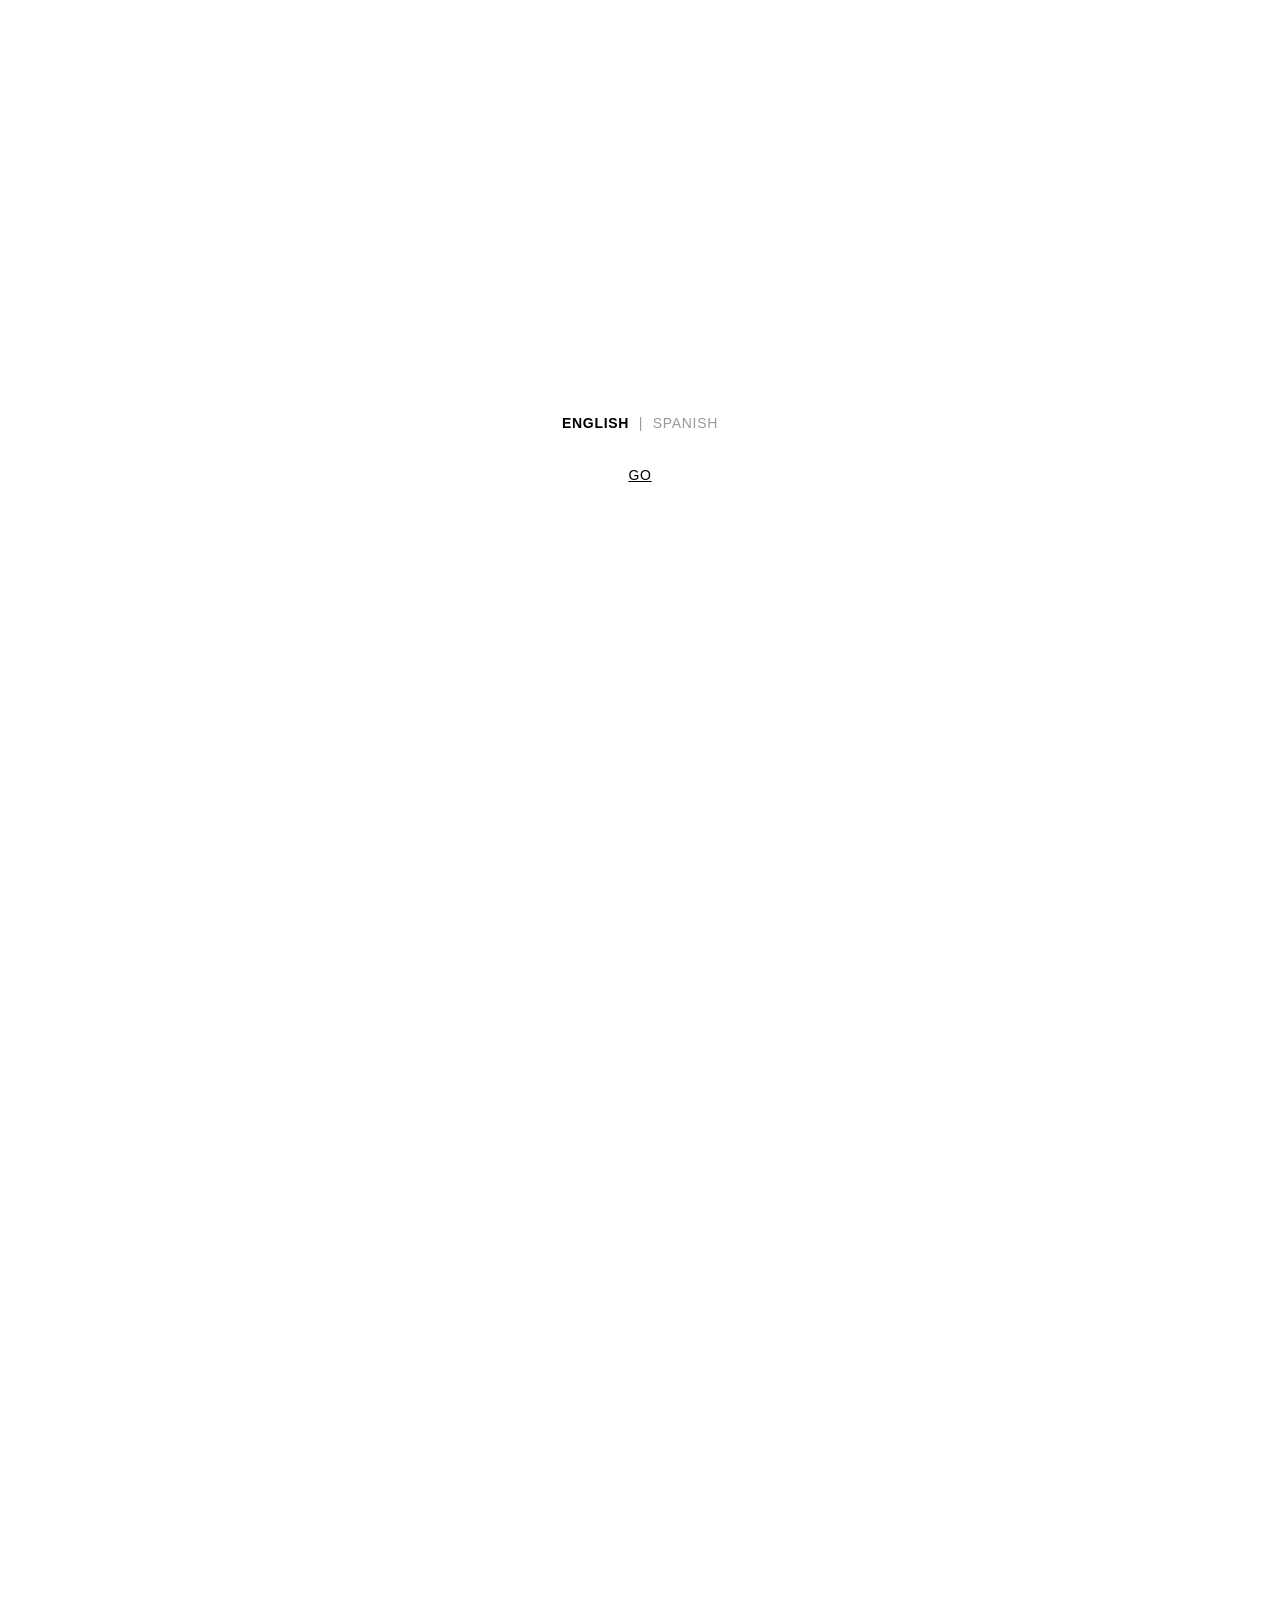
==== commit 6c151a10: "CV: offer both EN and ES downloadable PDFs Replace the single downloadable CV with English and Spani" ====
--- a/index.html
+++ b/index.html
@@ -140,7 +140,7 @@
             <div class="work-meta">
                 <span>[ 04 ]</span>
                 <span data-i18n="home.works.byoClient">Byo. Superfood Lab</span>
-                <span><span data-i18n="home.works.year">Year</span> 2022</span>
+                <span><span data-i18n="home.works.year">Year</span> 2026</span>
             </div>
             <div class="work-title-wrapper">
                 <span class="work-annotation work-annotation--right" data-i18n="home.works.byoAnnot">Tu mejor versión<br>todos los días.</span>
@@ -148,7 +148,7 @@
                 <div class="work-categories" data-i18n="home.works.byoCats">BRANDING | CONCEPTS | OFF &amp; ONLINE MEDIA | AI GENERATION</div>
             </div>
             <a href="./project-byo.html" class="work-frame-link"><div class="work-frame">
-                <img src="./images/byo/bolsa.jpg" alt="Byo Superfood Lab — paper bag">
+                <img src="./images/byo/remeras-cover.jpg" alt="Byo Superfood Lab — staff tee">
             </div></a>
             <a href="./project-byo.html" class="work-cta" data-i18n="common.seeWholeDeal">&lt; See the whole deal &gt;</a>
         </article>
@@ -195,7 +195,8 @@
             <a href="./work.html" class="footer-nav-link">Work</a>
             <a href="./contact.html" class="footer-nav-link">Contact</a>
             <a href="./cv.html" class="footer-nav-link">CV</a>
-            <a href="./Dolores-Riccardo-CV.pdf" class="footer-nav-link footer-nav-link--download" download>Download CV</a>
+            <a href="./Dolores-Riccardo-CV-EN.pdf" class="footer-nav-link footer-nav-link--download" download>Download CV (EN)</a>
+            <a href="./Dolores-Riccardo-CV-ES.pdf" class="footer-nav-link footer-nav-link--download" download>Download CV (ES)</a>
             <a href="https://www.linkedin.com/in/dolores-riccardo-86709313b/?locale=es" target="_blank" rel="noopener noreferrer" class="footer-nav-link">Linkedin</a>
             <a href="https://www.instagram.com/loliriccardo/" target="_blank" rel="noopener noreferrer" class="footer-nav-link">Instagram</a>
         </nav>
--- a/css/styles.css
+++ b/css/styles.css
@@ -72,8 +72,10 @@
 
 .header-location {
     font-size: 14px;
-    font-weight: 500;
-    color: var(--gray-light);
+    /* Italic caption — a touch more legible than the lightest gray */
+    font-weight: 400;
+    font-style: italic;
+    color: var(--gray-text);
     text-decoration: none;
     letter-spacing: -0.025em;
     white-space: nowrap;
@@ -93,8 +95,23 @@
 .nav-link.is-active,
 .nav-link[aria-current="page"] { color: var(--black); }
 /* The CTA link keeps default black (visual anchor) */
-.nav-link--cta { color: var(--black); }
-.nav-link--cta:hover { color: var(--gray-dark); }
+/* CTA: gray with a very subtle pulse so it still reads as a button */
+.nav-link--cta {
+    color: var(--gray-dark);
+    animation: cta-pulse 2.6s ease-in-out infinite;
+}
+.nav-link--cta:hover {
+    color: var(--black);
+    animation: none;
+}
+/* Darken toward black on each pulse so it reads as a button */
+@keyframes cta-pulse {
+    0%, 100% { color: var(--gray-dark); }
+    50% { color: var(--black); }
+}
+@media (prefers-reduced-motion: reduce) {
+    .nav-link--cta { animation: none; }
+}
 
 /* Contact appears in the nav only on mobile (desktop keeps its own CTA) */
 .nav-mobile-only { display: none; }
@@ -489,10 +506,11 @@
 [data-view-panel][hidden] { display: none !important; }
 
 .work-grid-view {
-    /* Masonry-style "tetris" packing: cards flow into balanced columns with
-       no vertical white-space between images of differing heights. */
-    column-count: 2;
-    column-gap: 8px;
+    /* Uniform grid: every card is the same height so rows stay aligned —
+       no card sitting higher than the one beside it. */
+    display: grid;
+    grid-template-columns: 1fr 1fr;
+    gap: 8px 8px;
     padding: 0 40px 80px;
     --bracket-shift: 28px;
 }
@@ -518,17 +536,18 @@
 .work-card-frame {
     position: relative;
     width: 100%;
+    aspect-ratio: 4 / 5;
     background: transparent;
     display: block;
     overflow: hidden;
 }
 .work-card-frame > img,
 .work-card-frame > video {
-    position: relative;
-    inset: auto;
+    position: absolute;
+    inset: 0;
     width: 100%;
-    height: auto;
-    object-fit: contain;
+    height: 100%;
+    object-fit: cover;
     display: block;
 }
 
@@ -654,7 +673,7 @@
 @media (max-width: 900px) {
     .work-head { flex-direction: column; align-items: flex-start; gap: 16px; padding: 40px 20px 20px; }
     .view-toggle { position: static; padding: 0; }
-    .work-grid-view { padding: 0 20px 60px; column-count: 1; }
+    .work-grid-view { padding: 0 20px 60px; grid-template-columns: 1fr; }
     .work-list-view { padding: 0 0 60px; }
     .work-row--2 { grid-template-columns: 1fr; }
     .work-row--3 { grid-template-columns: 1fr 1fr; }
@@ -1472,13 +1491,20 @@
 .cv-page { padding-top: 64px; }
 
 /* Floating "Download CV" button on the CV page */
-.cv-download-float {
+.cv-download-floats {
     position: fixed;
     right: 28px;
     bottom: 28px;
     z-index: 900;
+    display: flex;
+    flex-direction: column;
+    align-items: flex-end;
+    gap: 10px;
+}
+.cv-download-float {
     display: inline-flex;
     align-items: center;
+    white-space: nowrap;
     gap: 8px;
     padding: 12px 22px;
     background: var(--black);
@@ -2499,6 +2525,277 @@
 }
 
 /* ========================================================================
+   Bplay (Corazón Argento): every frame's aspect-ratio matches its image, so
+   nothing letterboxes ("air") and images in a row never fall out of
+   alignment. Fill with cover; features (posters) use contain to stay whole.
+   ======================================================================== */
+.project-page--bplay .proj-frame > img { object-fit: cover; }
+.project-page--bplay .stage-tall { min-height: 0; }
+.project-page--bplay .proj-stage--ab,
+.project-page--bplay .proj-stage--ba { align-items: center; }
+
+/* Full-width key visuals — shown whole (frame == image ratio, so no air) */
+.project-page--bplay .bplay-feature {
+    aspect-ratio: var(--ar);
+    margin: 0 0 40px;
+}
+.project-page--bplay .bplay-feature > img { object-fit: contain; }
+
+/* Centered, size-constrained piece (estampitas / MUPI mockup) */
+.bplay-center { display: flex; justify-content: center; margin: 0 0 40px; }
+.bplay-center .proj-frame { width: 100%; max-width: var(--mw, 480px); aspect-ratio: var(--ar); }
+.project-page--bplay .bplay-center .proj-frame > img { object-fit: contain; }
+@media (max-width: 640px) {
+    .bplay-center { margin: 0 0 28px !important; }
+    .project-page--bplay .bplay-center .proj-frame { aspect-ratio: var(--ar) !important; }
+    .project-page--bplay .bplay-center .proj-frame > img { object-fit: contain !important; }
+}
+
+/* Making-of: 2×2 grid of identical-ratio frames → aligned, zero air */
+.bplay-grid {
+    display: grid;
+    grid-template-columns: 1fr 1fr;
+    gap: 24px;
+    margin: 0 0 40px;
+}
+.bplay-grid .proj-frame { aspect-ratio: 3 / 2; }
+
+/* OOH pieces stacked full width, each matched to its own ratio */
+.bplay-stack {
+    display: grid;
+    grid-template-columns: 1fr;
+    gap: 24px;
+    margin: 0 0 40px;
+}
+.bplay-stack .proj-frame { aspect-ratio: var(--ar); }
+
+@media (max-width: 640px) {
+    /* Re-assert bplay ratios over the global 4/5 !important mobile rule */
+    .project-page--bplay .bplay-feature.proj-frame,
+    .project-page--bplay .bplay-stack .proj-frame {
+        aspect-ratio: var(--ar) !important;
+    }
+    .project-page--bplay .bplay-grid { grid-template-columns: 1fr !important; gap: 16px !important; }
+    .project-page--bplay .bplay-grid .proj-frame { aspect-ratio: 3 / 2 !important; }
+    .project-page--bplay .bplay-feature > img { object-fit: contain !important; }
+    .project-page--bplay .bplay-feature,
+    .project-page--bplay .bplay-grid,
+    .project-page--bplay .bplay-stack { margin: 0 0 28px !important; }
+}
+
+/* ========================================================================
+   Byo. Superfood Lab: same alignment discipline — frames matched to image
+   ratios (no "air"), rows share one ratio (never misaligned), and the menu
+   sets are kept grouped. Includes the juices crossfade + the launch reel.
+   ======================================================================== */
+.project-page--byo .proj-frame > img { object-fit: cover; }
+.project-page--byo .stage-tall { min-height: 0; }
+.project-page--byo .proj-stage--ab,
+.project-page--byo .proj-stage--ba,
+.project-page--byo .proj-stage--quote { align-items: center; }
+
+/* Full-width feature shots — shown whole (frame == image ratio) */
+.project-page--byo .byo-feature { aspect-ratio: var(--ar); margin: 0 0 40px; }
+.project-page--byo .byo-feature > img { object-fit: contain; }
+
+/* Two portrait product shots, side by side (same ratio → aligned) */
+.byo-duo { display: grid; grid-template-columns: 1fr 1fr; gap: 24px; margin: 0 0 40px; }
+.byo-duo .proj-frame { aspect-ratio: 1400 / 1875; }
+
+/* Hot Bowls menu — the three cards kept together as one set */
+.byo-menu { display: grid; grid-template-columns: repeat(3, 1fr); gap: 20px; margin: 0 0 40px; }
+.byo-menu .proj-frame { aspect-ratio: 1080 / 1350; }
+
+/* Crossfade slideshow (juices): stacked frames that cycle one over the other */
+.js-slideshow > img { opacity: 0; transition: opacity 0.9s ease; }
+.js-slideshow > img.is-active { opacity: 1; }
+
+/* Pre-launch row: story | reel | flyer — three verticals, equal height */
+.byo-launch {
+    display: grid;
+    grid-template-columns: 1fr 1fr 1fr;
+    gap: 24px;
+    align-items: stretch;
+    margin: 0 0 40px;
+}
+.byo-launch .proj-frame { aspect-ratio: 9 / 16; }
+.byo-launch .byo-reel-video { object-fit: cover; background: #ececec; }
+
+@media (max-width: 640px) {
+    .project-page--byo .byo-feature.proj-frame { aspect-ratio: var(--ar) !important; }
+    .project-page--byo .byo-feature > img { object-fit: contain !important; }
+    /* Hot Bowls become a swipeable strip so they stay together */
+    .byo-menu {
+        grid-auto-flow: column;
+        grid-template-columns: none;
+        grid-auto-columns: 78%;
+        overflow-x: auto;
+        gap: 12px;
+        scroll-snap-type: x mandatory;
+        -webkit-overflow-scrolling: touch;
+        padding-bottom: 6px;
+    }
+    .byo-menu .proj-frame { scroll-snap-align: center; aspect-ratio: 1080 / 1350 !important; }
+    .byo-duo { gap: 12px; }
+    /* Launch row becomes a swipeable strip so the three verticals stay compact */
+    .byo-launch {
+        grid-auto-flow: column;
+        grid-template-columns: none;
+        grid-auto-columns: 74%;
+        overflow-x: auto;
+        gap: 12px;
+        scroll-snap-type: x mandatory;
+        -webkit-overflow-scrolling: touch;
+        padding-bottom: 6px;
+    }
+    .byo-launch .proj-frame { scroll-snap-align: center; aspect-ratio: 9 / 16 !important; }
+    .byo-launch .byo-reel-video { object-fit: cover !important; }
+    .project-page--byo .byo-feature,
+    .byo-duo, .byo-menu, .byo-launch { margin: 0 0 28px !important; }
+}
+
+/* ========================================================================
+   Juan Martín del Potro x DHL: same alignment discipline — frames matched
+   to image ratios (no "air"), rows share one ratio (never misaligned).
+   ======================================================================== */
+.project-page--dhl .proj-frame > img { object-fit: cover; }
+.project-page--dhl .stage-tall,
+.project-page--dhl .stage-q-1 { min-height: 0; }
+.project-page--dhl .proj-stage--ab,
+.project-page--dhl .proj-stage--ba,
+.project-page--dhl .proj-stage--quote,
+.project-page--dhl .proj-stage--results { align-items: center; }
+
+/* Full-width feature — graphics shown whole (frame == image ratio) */
+.project-page--dhl .dhl-feature { aspect-ratio: var(--ar); margin: 0 0 40px; }
+.project-page--dhl .dhl-feature > img { object-fit: contain; }
+
+/* Two shots side by side, same ratio → aligned */
+.dhl-duo { display: grid; grid-template-columns: 1fr 1fr; gap: 24px; margin: 0 0 40px; }
+.dhl-duo .proj-frame { aspect-ratio: var(--ar, 3 / 2); }
+
+/* Stacked full-width pieces, each matched to its own ratio */
+.dhl-stack { display: grid; grid-template-columns: 1fr; gap: 24px; margin: 0 0 40px; }
+.dhl-stack .proj-frame { aspect-ratio: var(--ar); }
+
+@media (max-width: 640px) {
+    .project-page--dhl .dhl-feature.proj-frame,
+    .dhl-stack .proj-frame { aspect-ratio: var(--ar) !important; }
+    .project-page--dhl .dhl-feature > img { object-fit: contain !important; }
+    .dhl-duo { grid-template-columns: 1fr !important; gap: 14px !important; }
+    .dhl-duo .proj-frame { aspect-ratio: var(--ar, 3 / 2) !important; }
+    .project-page--dhl .dhl-feature,
+    .dhl-duo, .dhl-stack { margin: 0 0 28px !important; }
+}
+
+/* ========================================================================
+   Trueno x EA Sports: matched ratios (no air) + launch video embed.
+   ======================================================================== */
+.project-page--trueno .proj-frame > img { object-fit: cover; }
+.project-page--trueno .stage-tall,
+.project-page--trueno .stage-q-1 { min-height: 0; }
+.project-page--trueno .proj-stage--ab,
+.project-page--trueno .proj-stage--ba,
+.project-page--trueno .proj-stage--quote { align-items: center; }
+
+.project-page--trueno .trueno-feature { aspect-ratio: var(--ar); margin: 0 0 40px; }
+.project-page--trueno .trueno-feature > img { object-fit: contain; }
+
+.trueno-video { margin: 0 0 40px; }
+.trueno-video-frame {
+    position: relative;
+    width: 100%;
+    aspect-ratio: 16 / 9;
+    border-radius: 6px;
+    overflow: hidden;
+    background: #000;
+}
+.trueno-video-frame iframe { position: absolute; inset: 0; width: 100%; height: 100%; border: 0; }
+
+@media (max-width: 640px) {
+    .project-page--trueno .trueno-feature.proj-frame { aspect-ratio: var(--ar) !important; }
+    .project-page--trueno .trueno-feature > img { object-fit: contain !important; }
+    .project-page--trueno .trueno-feature,
+    .trueno-video { margin: 0 0 28px !important; }
+}
+
+/* ========================================================================
+   The Glenlivet: matched ratios (no air); mockups grouped, then socials.
+   ======================================================================== */
+.project-page--glenlivet .proj-frame > img { object-fit: cover; }
+.project-page--glenlivet .stage-tall,
+.project-page--glenlivet .stage-q-1 { min-height: 0; }
+.project-page--glenlivet .proj-stage--ab,
+.project-page--glenlivet .proj-stage--ba,
+.project-page--glenlivet .proj-stage--quote { align-items: center; }
+
+.project-page--glenlivet .glen-feature { aspect-ratio: var(--ar); margin: 0 0 40px; }
+.project-page--glenlivet .glen-feature > img { object-fit: contain; }
+
+.glen-socials { display: grid; grid-template-columns: 1fr 1fr; gap: 24px; margin: 0 0 40px; }
+.glen-socials .proj-frame { aspect-ratio: 1080 / 1350; }
+
+@media (max-width: 640px) {
+    .project-page--glenlivet .glen-feature.proj-frame { aspect-ratio: var(--ar) !important; }
+    .project-page--glenlivet .glen-feature > img { object-fit: contain !important; }
+    .glen-socials { grid-template-columns: 1fr !important; gap: 14px !important; }
+    .project-page--glenlivet .glen-feature,
+    .glen-socials { margin: 0 0 28px !important; }
+}
+
+/* ========================================================================
+   Ojo de Tigre: 16:9 slides shown large and whole; collateral in a grid.
+   ======================================================================== */
+.project-page--ojodetigre .ojo-feature { aspect-ratio: 16 / 9; margin: 0 0 40px; }
+.project-page--ojodetigre .ojo-feature > img { object-fit: contain; }
+.ojo-grid { display: grid; grid-template-columns: 1fr 1fr; gap: 20px; margin: 0 0 40px; }
+.ojo-grid .proj-frame { aspect-ratio: 16 / 9; }
+.ojo-grid .proj-frame > img { object-fit: contain; }
+
+@media (max-width: 640px) {
+    .project-page--ojodetigre .ojo-feature.proj-frame { aspect-ratio: 16 / 9 !important; }
+    .project-page--ojodetigre .ojo-feature > img { object-fit: contain !important; }
+    .ojo-grid { grid-template-columns: 1fr !important; gap: 12px !important; }
+    .ojo-grid .proj-frame { aspect-ratio: 16 / 9 !important; }
+    .ojo-grid .proj-frame > img { object-fit: contain !important; }
+    .project-page--ojodetigre .ojo-feature,
+    .ojo-grid { margin: 0 0 24px !important; }
+}
+
+/* ========================================================================
+   Genstone: clean, borderless images — no gray frames, no tilt, aligned.
+   ======================================================================== */
+.project-page--genstone .proj-frame > img { object-fit: cover; }
+.project-page--genstone .stage-tall { min-height: 0; }
+.project-page--genstone .proj-stage--ab,
+.project-page--genstone .proj-stage--ba,
+.project-page--genstone .proj-stage--quote { align-items: center; }
+
+.project-page--genstone .gen-feature { aspect-ratio: var(--ar); margin: 0 0 40px; }
+.project-page--genstone .gen-feature > img { object-fit: contain; }
+
+.gen-duo { display: grid; grid-template-columns: 1fr 1fr; gap: 16px; max-width: 1400px; margin: 0 auto 40px; padding: 0 40px; }
+.gen-duo .proj-frame { aspect-ratio: 4152 / 2361; }
+
+.gen-social { display: grid; grid-template-columns: repeat(4, 1fr); gap: 16px; max-width: 1400px; margin: 0 auto 40px; padding: 0 40px; }
+.gen-social .proj-frame { aspect-ratio: 4 / 5; }
+
+.gen-center { display: flex; justify-content: center; margin: 0 0 40px; padding: 0 40px; }
+.gen-center .proj-frame { width: 100%; max-width: 460px; aspect-ratio: 4 / 5; }
+
+@media (max-width: 900px) {
+    .gen-social { grid-template-columns: 1fr 1fr; }
+}
+@media (max-width: 640px) {
+    .gen-duo { grid-template-columns: 1fr; gap: 12px !important; padding: 0 20px; margin: 0 auto 28px; }
+    .gen-social { gap: 12px !important; padding: 0 20px; margin: 0 auto 28px; }
+    .gen-center { padding: 0 20px; margin: 0 0 28px; }
+    .project-page--genstone .gen-feature.proj-frame { aspect-ratio: var(--ar) !important; }
+    .project-page--genstone .gen-feature > img { object-fit: contain !important; }
+    .project-page--genstone .gen-feature { margin: 0 0 28px !important; }
+}
+
+/* ========================================================================
    Ojo de Tigre: playful scatter of graphic pieces + enlarged claim frame
    ======================================================================== */
 .stage-tall--xl { aspect-ratio: 4 / 5; min-height: 640px; }
@@ -2587,22 +2884,20 @@
     display: grid;
     grid-template-columns: repeat(3, 1fr);
     gap: 16px;
-    background: #F1F2F1;
-    padding: 24px;
-    border-radius: 12px;
+    background: transparent;
+    padding: 0;
+    border-radius: 0;
 }
 .genstone-lineup-item {
-    aspect-ratio: 1 / 1;
-    background: #F1F2F1;
-    display: flex;
-    align-items: center;
-    justify-content: center;
+    aspect-ratio: 4 / 5;
+    background: transparent;
+    display: block;
     overflow: hidden;
 }
 .genstone-lineup-item img {
     width: 100%;
     height: 100%;
-    object-fit: contain;
+    object-fit: cover;
     display: block;
 }
 
@@ -2614,8 +2909,8 @@
     display: grid;
     grid-template-columns: 1fr 1fr;
     gap: 0;
-    background: #E9EAE9;
-    border-radius: 8px;
+    background: transparent;
+    border-radius: 0;
     overflow: hidden;
 }
 .genstone-zoom-item {
@@ -2925,7 +3220,7 @@
     /* Single-column stack. Natural image heights (no forced 4/3 letterbox),
        and a uniform 15px gap between each image and its bracketed title. */
     .work-grid-view {
-        column-count: 1 !important;
+        grid-template-columns: 1fr !important;
         padding: 0 20px 48px !important;
     }
     .work-card {
@@ -2937,8 +3232,6 @@
     .work-card-frame,
     .work-card-image {
         width: 100% !important;
-        aspect-ratio: auto !important;
-        height: auto !important;
         transform: none !important;
     }
     .work-card-caption {
@@ -3203,15 +3496,17 @@
     .cv-tool-name { font-size: 14px !important; }
     .cv-tool-note { font-size: 11px !important; }
     .cv-bar { height: 6px !important; }
-    /* Floating download button centered at the bottom on mobile */
-    .cv-download-float {
+    /* Floating download buttons centered at the bottom on mobile */
+    .cv-download-floats {
         left: 50% !important;
         right: auto !important;
         bottom: 16px !important;
         transform: translateX(-50%) !important;
-        padding: 12px 24px !important;
-    }
-    .cv-download-float:hover { transform: translateX(-50%) !important; }
+        flex-direction: row !important;
+        align-items: center !important;
+        gap: 8px !important;
+    }
+    .cv-download-float { padding: 12px 20px !important; }
 
     /* --- CONTACT --- */
     .contact-block {
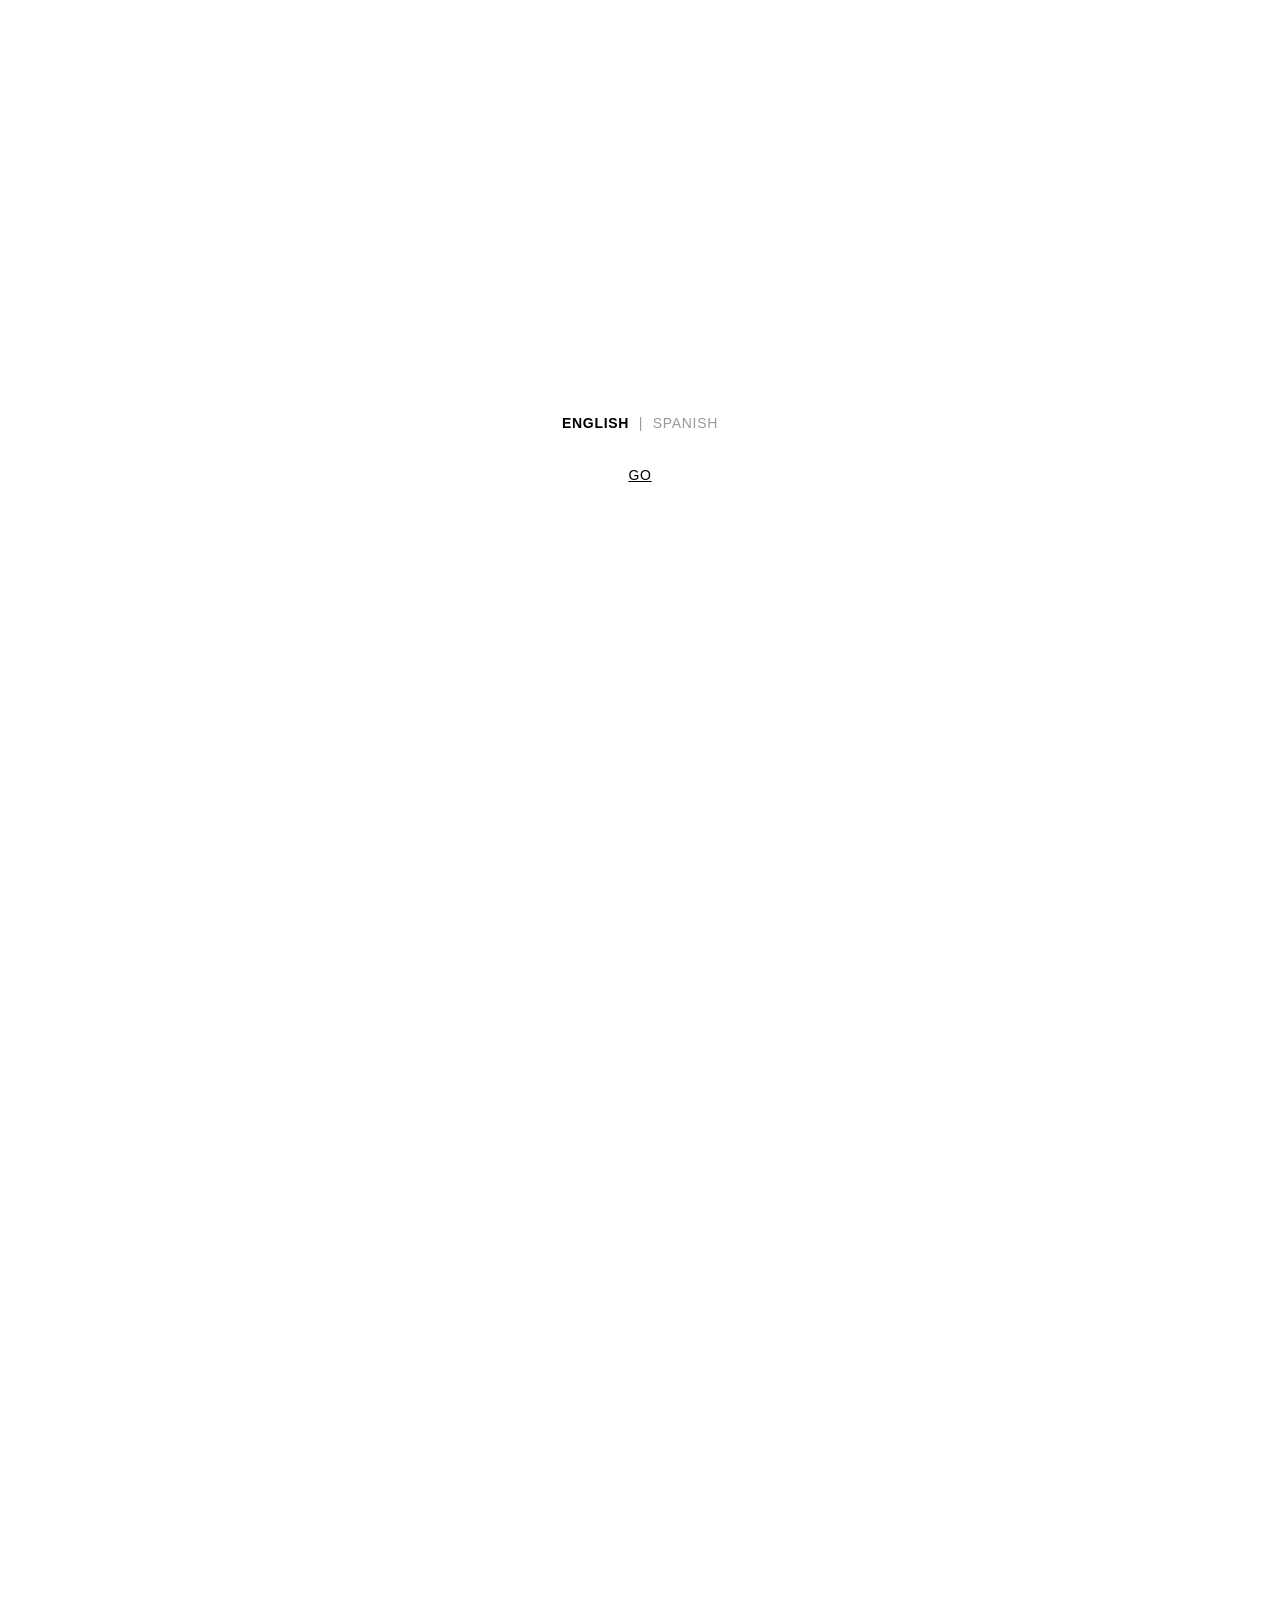
==== commit 642312ad: "Update downloadable CV (reworded) and add a Spanish version - Replace the hosted CV with the reworde" ====
--- a/index.html
+++ b/index.html
@@ -140,7 +140,7 @@
             <div class="work-meta">
                 <span>[ 04 ]</span>
                 <span data-i18n="home.works.byoClient">Byo. Superfood Lab</span>
-                <span><span data-i18n="home.works.year">Year</span> 2026</span>
+                <span><span data-i18n="home.works.year">Year</span> 2022</span>
             </div>
             <div class="work-title-wrapper">
                 <span class="work-annotation work-annotation--right" data-i18n="home.works.byoAnnot">Tu mejor versión<br>todos los días.</span>
@@ -148,7 +148,7 @@
                 <div class="work-categories" data-i18n="home.works.byoCats">BRANDING | CONCEPTS | OFF &amp; ONLINE MEDIA | AI GENERATION</div>
             </div>
             <a href="./project-byo.html" class="work-frame-link"><div class="work-frame">
-                <img src="./images/byo/remeras-cover.jpg" alt="Byo Superfood Lab — staff tee">
+                <img src="./images/byo/bolsa.jpg" alt="Byo Superfood Lab — paper bag">
             </div></a>
             <a href="./project-byo.html" class="work-cta" data-i18n="common.seeWholeDeal">&lt; See the whole deal &gt;</a>
         </article>
@@ -195,8 +195,7 @@
             <a href="./work.html" class="footer-nav-link">Work</a>
             <a href="./contact.html" class="footer-nav-link">Contact</a>
             <a href="./cv.html" class="footer-nav-link">CV</a>
-            <a href="./Dolores-Riccardo-CV-EN.pdf" class="footer-nav-link footer-nav-link--download" download>Download CV (EN)</a>
-            <a href="./Dolores-Riccardo-CV-ES.pdf" class="footer-nav-link footer-nav-link--download" download>Download CV (ES)</a>
+            <a href="./Dolores-Riccardo-CV-EN.pdf" class="footer-nav-link footer-nav-link--download" data-i18n-href="common.cvPdf" download>Download CV</a>
             <a href="https://www.linkedin.com/in/dolores-riccardo-86709313b/?locale=es" target="_blank" rel="noopener noreferrer" class="footer-nav-link">Linkedin</a>
             <a href="https://www.instagram.com/loliriccardo/" target="_blank" rel="noopener noreferrer" class="footer-nav-link">Instagram</a>
         </nav>
--- a/css/styles.css
+++ b/css/styles.css
@@ -953,6 +953,27 @@
     transition: background 0.2s ease, transform 0.2s ease;
 }
 .quote-submit:hover { transform: translateY(-1px); }
+.quote-submit:disabled { opacity: 0.6; cursor: default; transform: none; }
+
+/* Inline thank-you panel (replaces the form after a successful send) */
+.quote-thanks {
+    padding: 40px 0 20px;
+    animation: contactFadeUp 0.5s ease both;
+}
+.quote-thanks-title {
+    font-size: clamp(40px, 6vw, 76px);
+    font-weight: 700;
+    letter-spacing: -0.03em;
+    line-height: 1;
+    color: var(--black);
+    margin: 0 0 14px;
+}
+.quote-thanks-sub {
+    font-size: 16px;
+    line-height: 1.5;
+    color: var(--gray-dark);
+    margin: 0;
+}
 
 .contact-footer {
     display: flex;
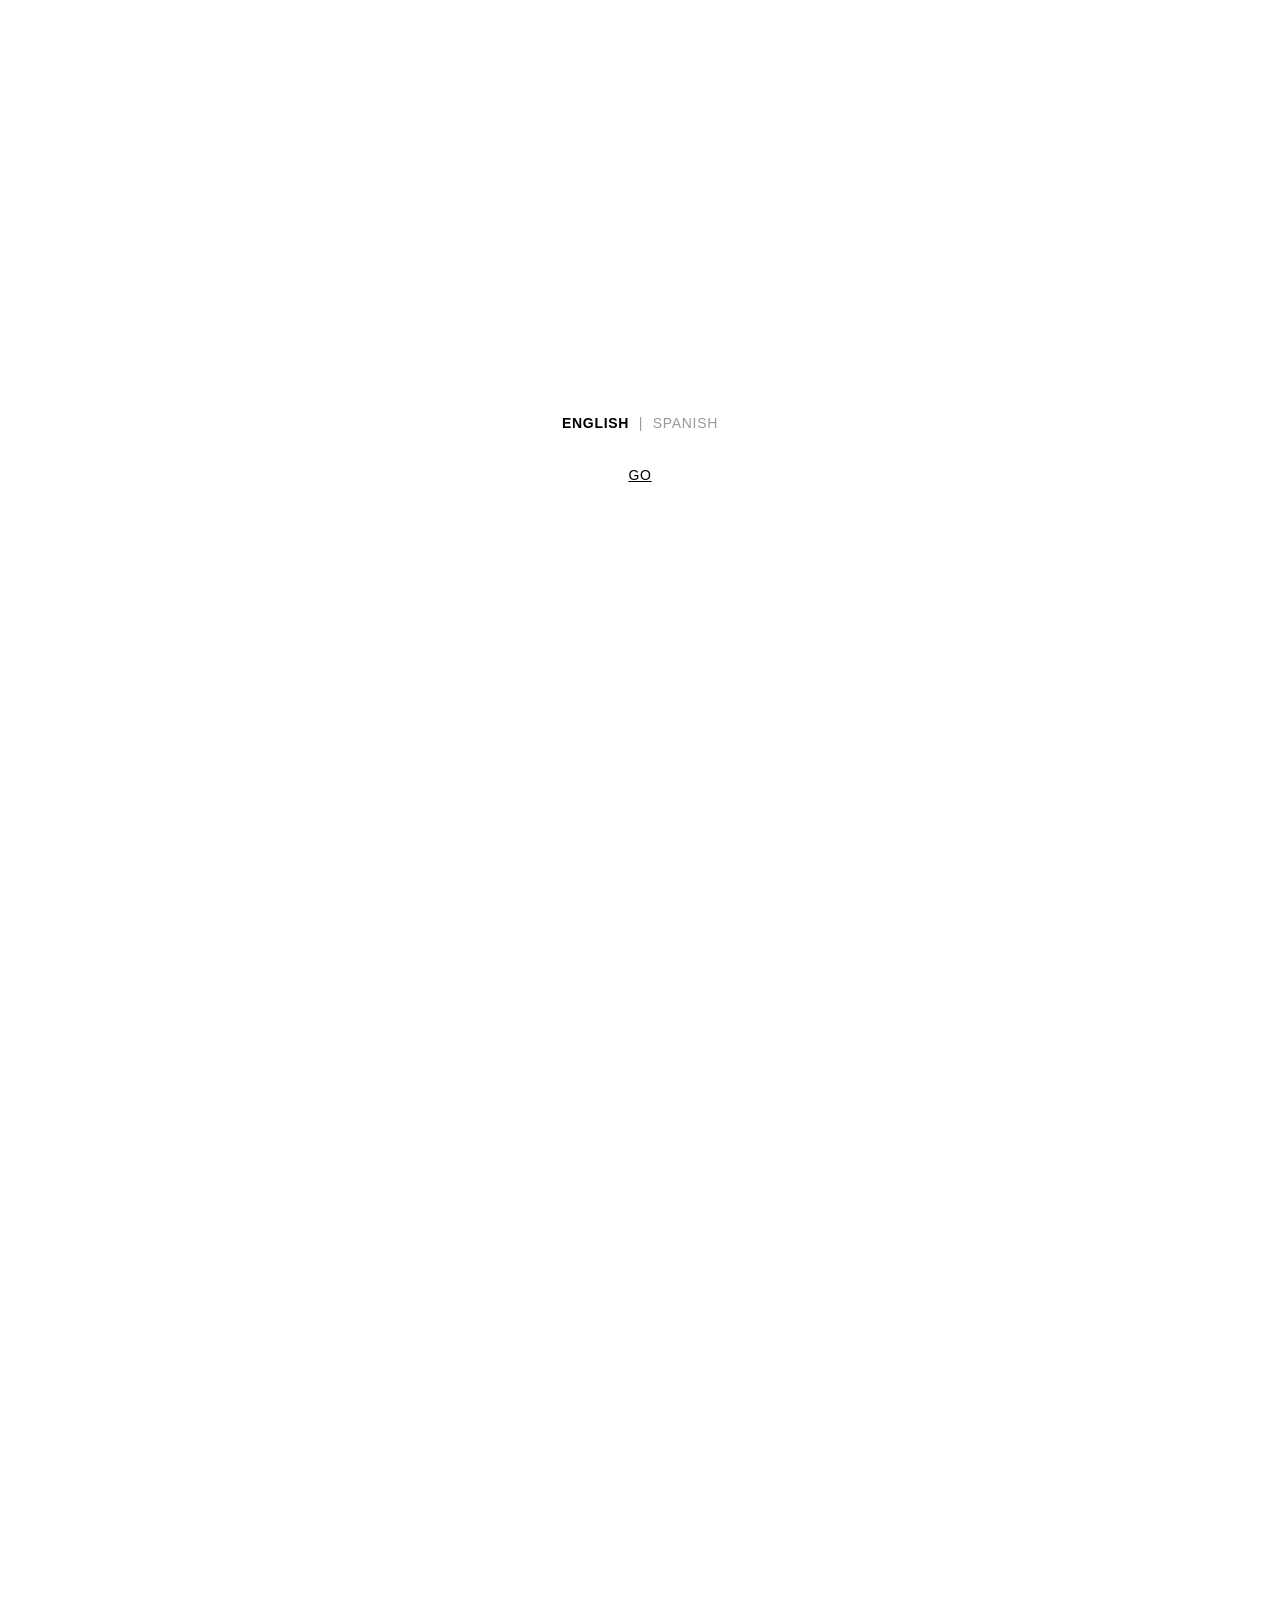
==== commit 9675c6da: "Merge 346dcba67a50fd8518738091317e3a411794650f into 3fcb48f21ed566e45f4c1194c04b32f9a246f114" ====
--- a/index.html
+++ b/index.html
@@ -22,6 +22,11 @@
             } catch (e) {}
         })();
     </script>
+    <!-- Vercel Web Analytics -->
+    <script>
+        window.va = window.va || function () { (window.vaq = window.vaq || []).push(arguments); };
+    </script>
+    <script defer src="/_vercel/insights/script.js"></script>
 </head>
 <body>
     <!-- ========== LANGUAGE PICKER OVERLAY ========== -->
@@ -140,7 +145,7 @@
             <div class="work-meta">
                 <span>[ 04 ]</span>
                 <span data-i18n="home.works.byoClient">Byo. Superfood Lab</span>
-                <span><span data-i18n="home.works.year">Year</span> 2022</span>
+                <span><span data-i18n="home.works.year">Year</span> 2026</span>
             </div>
             <div class="work-title-wrapper">
                 <span class="work-annotation work-annotation--right" data-i18n="home.works.byoAnnot">Tu mejor versión<br>todos los días.</span>
@@ -148,7 +153,7 @@
                 <div class="work-categories" data-i18n="home.works.byoCats">BRANDING | CONCEPTS | OFF &amp; ONLINE MEDIA | AI GENERATION</div>
             </div>
             <a href="./project-byo.html" class="work-frame-link"><div class="work-frame">
-                <img src="./images/byo/bolsa.jpg" alt="Byo Superfood Lab — paper bag">
+                <img src="./images/byo/remeras-cover.jpg" alt="Byo Superfood Lab — staff tee">
             </div></a>
             <a href="./project-byo.html" class="work-cta" data-i18n="common.seeWholeDeal">&lt; See the whole deal &gt;</a>
         </article>
@@ -195,7 +200,8 @@
             <a href="./work.html" class="footer-nav-link">Work</a>
             <a href="./contact.html" class="footer-nav-link">Contact</a>
             <a href="./cv.html" class="footer-nav-link">CV</a>
-            <a href="./Dolores-Riccardo-CV-EN.pdf" class="footer-nav-link footer-nav-link--download" data-i18n-href="common.cvPdf" download>Download CV</a>
+            <a href="./Dolores-Riccardo-CV-EN.pdf" class="footer-nav-link footer-nav-link--download" download>Download CV (EN)</a>
+            <a href="./Dolores-Riccardo-CV-ES.pdf" class="footer-nav-link footer-nav-link--download" download>Download CV (ES)</a>
             <a href="https://www.linkedin.com/in/dolores-riccardo-86709313b/?locale=es" target="_blank" rel="noopener noreferrer" class="footer-nav-link">Linkedin</a>
             <a href="https://www.instagram.com/loliriccardo/" target="_blank" rel="noopener noreferrer" class="footer-nav-link">Instagram</a>
         </nav>
